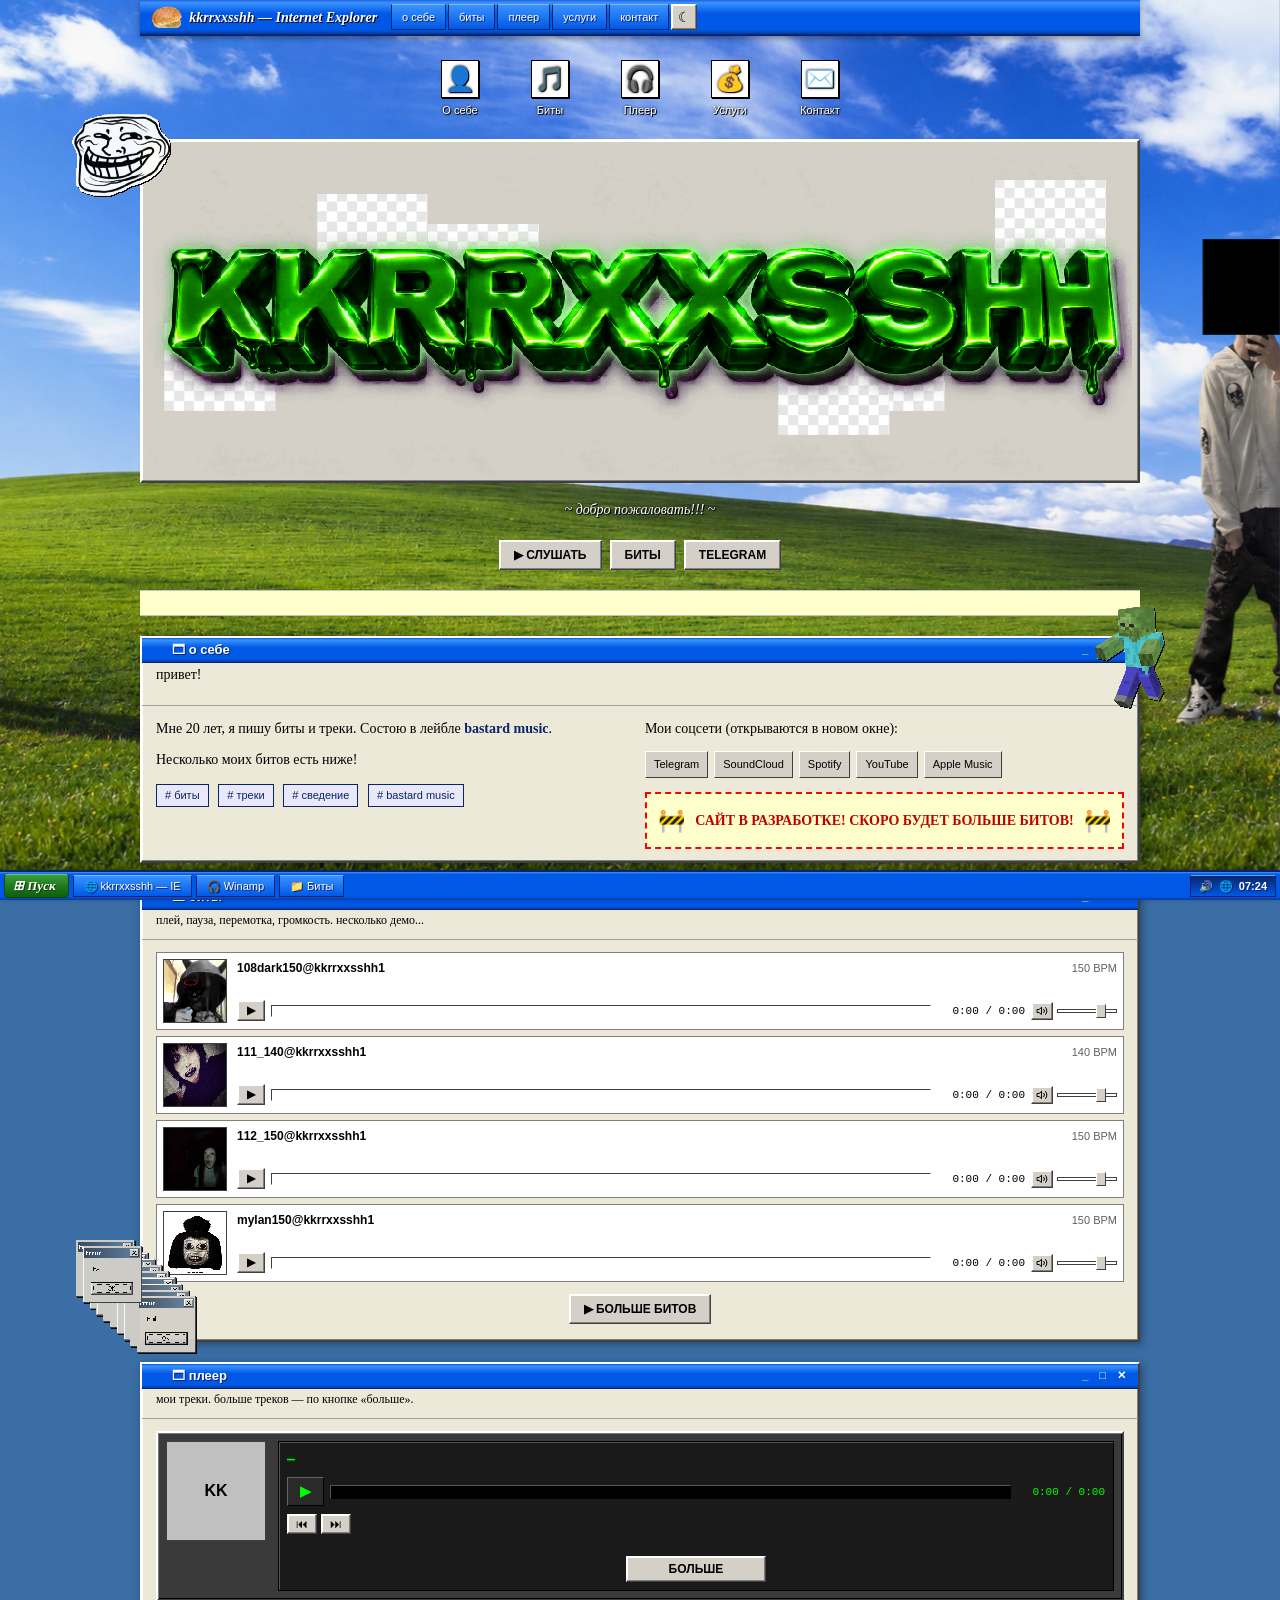
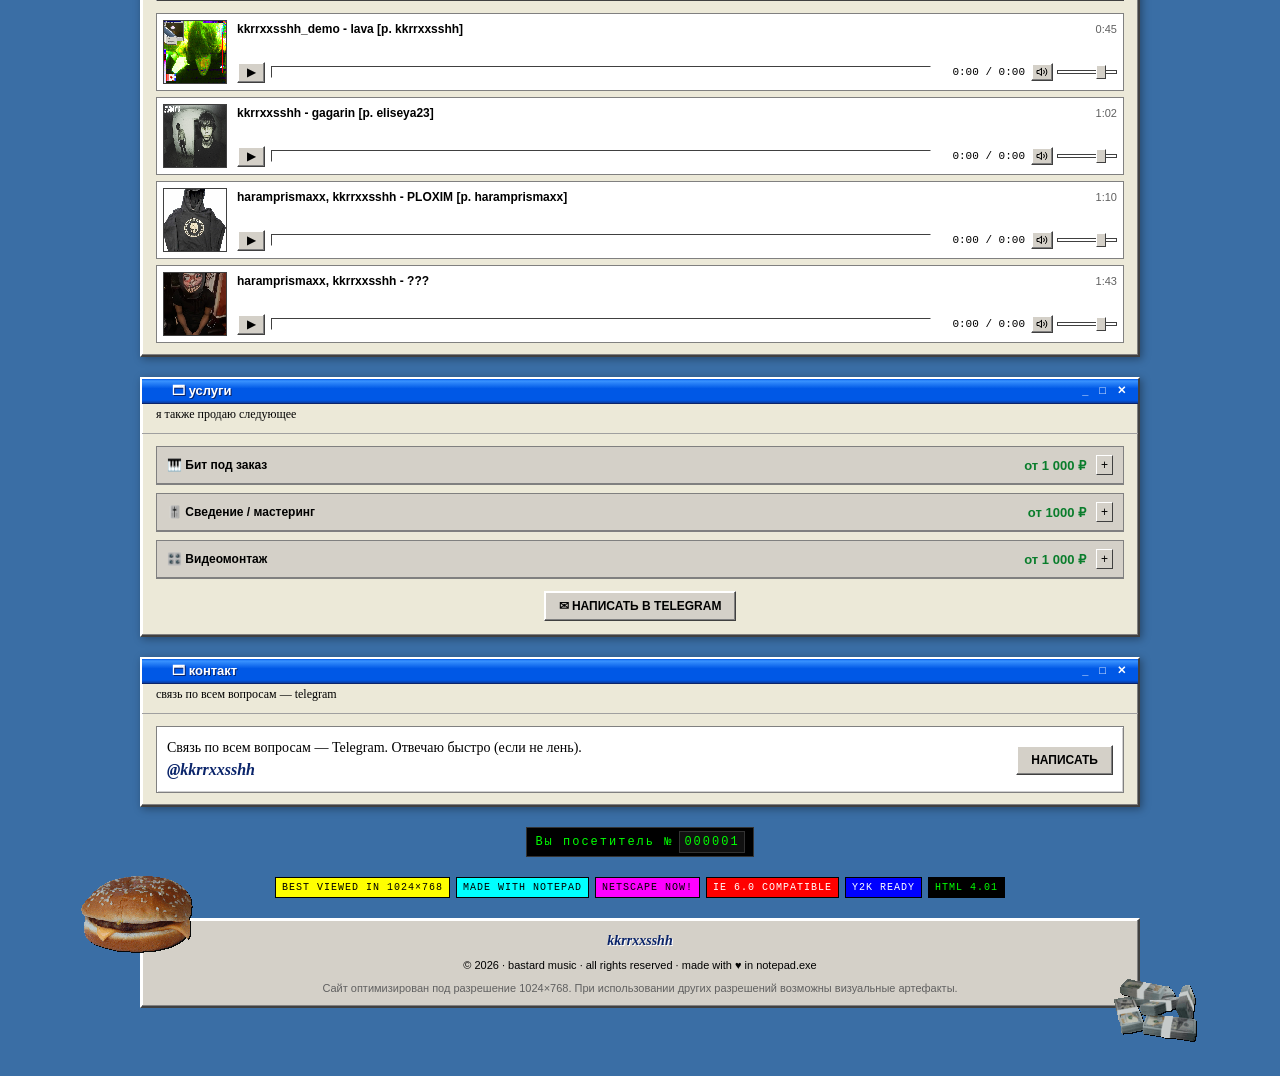
==== index.html @ c4c7824f "Add files via upload" ====
<!DOCTYPE html>
<html lang="ru">
<head>
<meta charset="UTF-8" />
<meta name="viewport" content="width=device-width, initial-scale=1.0" />
<title>★ kkrrxxsshh ★ beats & tracks ★</title>
<meta name="description" content="kkrrxxsshh — музыкальный исполнитель и битмейкер. Биты, треки, услуги. Bastard Music." />
<link rel="stylesheet" href="styles.css">
<link rel="stylesheet" href="dark-theme.css">
</head>
<body>

<!-- ===== ФОН (замените src на свою картинку, без блюра) ===== -->
<img class="site-bg site-bg--light" src="files/bg.jpg" alt="" aria-hidden="true"
     onerror="this.style.display='none'">
<img class="site-bg site-bg--dark" src="files/bg-dark.jpg" alt="" aria-hidden="true"
     onerror="this.style.display='none'">

<!-- ===== ОБЁРТКА: в ней лежат и контент, и гифки ===== -->
<div class="page-wrap">

  <!-- ===== GIF-ДЕКОР (замените src на свои гифки) ===== -->
  <div class="gif-decor gif-1" aria-hidden="true">
  <img class="gif-light" src="files/decor1.gif" alt="" onerror="this.style.display='none'">
  <img class="gif-dark"  src="files/decor1-dark.gif" alt="" onerror="this.style.display='none'">
</div>
<div class="gif-decor gif-2" aria-hidden="true">
  <img class="gif-light" src="files/decor2.gif" alt="" onerror="this.style.display='none'">
  <img class="gif-dark"  src="files/decor2-dark.gif" alt="" onerror="this.style.display='none'">
</div>
<div class="gif-decor gif-3" aria-hidden="true">
  <img class="gif-light" src="files/decor3.gif" alt="" onerror="this.style.display='none'">
  <img class="gif-dark"  src="files/decor3-dark.gif" alt="" onerror="this.style.display='none'">
</div>
<div class="gif-decor gif-4" aria-hidden="true">
  <img class="gif-light" src="files/decor4.gif" alt="" onerror="this.style.display='none'">
  <img class="gif-dark"  src="files/decor4-dark.gif" alt="" onerror="this.style.display='none'">
</div>
<div class="gif-decor gif-5" aria-hidden="true">
  <img class="gif-light" src="files/decor5.gif" alt="" onerror="this.style.display='none'">
  <img class="gif-dark"  src="files/decor5-dark.gif" alt="" onerror="this.style.display='none'">
</div>

  <!-- ===== HEADER ===== -->
  <header>
    <nav class="nav">
      <a href="#top" class="brand">
        <img class="logo-img" src="logo.gif" alt="kkrrxxsshh" onerror="this.style.display='none'">
        <span>kkrrxxsshh — Internet Explorer</span>
      </a>
      <div class="nav-links" id="navLinks">
        <a href="#about">о себе</a>
        <a href="#beats">биты</a>
        <a href="#music">плеер</a>
        <a href="#services">услуги</a>
        <a href="#contact">контакт</a>
        <button class="theme-toggle" id="themeToggle" type="button" aria-label="Сменить тему">☾</button>
<button class="secret-games-btn" id="secretGamesBtn" type="button" hidden
        onclick="location.href='games.html'">⛧ ВОЙТИ ⛧</button>
      </div>
      <button class="burger" id="burger" aria-label="Меню" type="button"><span></span><span></span><span></span></button>
    </nav>
  </header>

  <main id="top">

    <!-- ===== HERO ===== -->
    <div class="hero">
      <div class="desktop-icons">
        <a class="dicon" href="#about"><span class="ico">👤</span><span>О себе</span></a>
        <a class="dicon" href="#beats"><span class="ico">🎵</span><span>Биты</span></a>
        <a class="dicon" href="#music"><span class="ico">🎧</span><span>Плеер</span></a>
        <a class="dicon" href="#services"><span class="ico">💰</span><span>Услуги</span></a>
        <a class="dicon" href="#contact"><span class="ico">✉️</span><span>Контакт</span></a>
      </div>

      <div class="hero-content">
        <div class="hero-logo-glitch" data-logo="main-logo.png">
  <img class="logo-light" src="files/main-logo.png" alt="kkrrxxsshh"
       onerror="this.replaceWith(Object.assign(document.createElement('div'),{style:'padding:40px 10px;font-family:Times New Roman,serif;font-style:italic;font-weight:bold;font-size:36px;color:#0a246a;text-align:center;text-shadow:2px 2px 0 #fff',textContent:'kkrrxxsshh'}))">
  <img class="logo-dark" src="files/main-logo-dark.png" alt="kkrrxxsshh"
       onerror="this.style.display='none'">
</div>

        <p class="sub">~ добро пожаловать!!! ~</p>

        <div class="hero-cta">
          <a href="#music" class="btn">▶ СЛУШАТЬ</a>
          <a href="#beats" class="btn">БИТЫ</a>
          <a href="https://t.me/kkrrxxsshh1" target="_blank" rel="noopener" class="btn">TELEGRAM</a>
        </div>
      </div>
    </div>

    <div class="marquee-wrap"><span>★★★ добро пожаловать на официальный сайт kkrrxxsshh ★★★ не забудь добавить сайт в закладки ★★★ лучший просмотр в 1024×768 ★★★ сайт оптимизирован под Netscape Navigator 4.0 ★★★</span></div>

    <!-- ===== О СЕБЕ ===== -->
    <section id="about" class="about reveal">
      <div class="sec-head">
        <h2>о себе</h2>
        <p>привет!</p>
      </div>
      <div class="grid cols-2">
        <div>
          <p>Мне 20 лет, я пишу биты и треки. Состою в лейбле <strong>bastard music</strong>.</p>
          <p>Несколько моих битов есть ниже!</p>
          <div style="margin-top:14px">
            <span class="tag"># биты</span>
            <span class="tag"># треки</span>
            <span class="tag"># сведение</span>
            <span class="tag"># bastard music</span>
          </div>
        </div>
        <div>
          <p class="small muted">Мои соцсети (открываются в новом окне):</p>
          <div class="socials">
            <a class="soc" href="https://t.me/kkrrxxsshh1" target="_blank" rel="noopener">Telegram</a>
            <a class="soc" href="https://soundcloud.com/trashcontent" target="_blank" rel="noopener">SoundCloud</a>
            <a class="soc" href="https://open.spotify.com/artist/42kkf6qDOunf72bCN9kxUN" target="_blank" rel="noopener">Spotify</a>
            <a class="soc" href="https://www.youtube.com/@kkrrxxsshh" target="_blank" rel="noopener">YouTube</a>
            <a class="soc" href="https://music.apple.com/us/artist/kkrrxxsshh/1723590815?l=ru" target="_blank" rel="noopener">Apple Music</a>
          </div>
          <div class="under-construction" style="margin-top:14px">
            <span class="cone">🚧</span><span>САЙТ В РАЗРАБОТКЕ! СКОРО БУДЕТ БОЛЬШЕ БИТОВ!</span><span class="cone">🚧</span>
          </div>
        </div>
      </div>
    </section>

    <!-- ===== БИТЫ ===== -->
    <section id="beats" class="reveal">
      <div class="sec-head">
        <h2>биты</h2>
        <p>плей, пауза, перемотка, громкость. несколько демо...</p>
      </div>

      <div class="audio-list" id="beatsList">
        <div class="audio-row beat-row" data-src="files/beat1.mp3" data-cover="cover1.jpg" data-title="108dark150@kkrrxxsshh1" data-meta="150 BPM">
          <div class="art">
            <img class="art-img" src="files/cover1.jpg" alt="" onerror="this.replaceWith(Object.assign(document.createElement('div'),{className:'art-ph',textContent:'01'}))">
            <img class="art-ghost" src="files/cover1.jpg" alt="" aria-hidden="true" onerror="this.style.display='none'">
          </div>
          <div class="audio-main">
            <div class="audio-top">
              <span class="audio-title">108dark150@kkrrxxsshh1</span>
              <span class="audio-meta">150 BPM</span>
            </div>
            <div class="audio-controls">
              <button class="ar-play" type="button" aria-label="Плей">▶</button>
              <div class="ar-progress" data-role="progress"><div class="ar-bar"><div class="ar-fill"></div></div></div>
              <span class="ar-time">0:00 / 0:00</span>
              <div class="ar-vol">
                <button class="ar-vol-btn" type="button" aria-label="Громкость">
                  <svg viewBox="0 0 24 24" fill="none" stroke="currentColor" stroke-width="2" stroke-linecap="round" stroke-linejoin="round"><polygon points="11 5 6 9 2 9 2 15 6 15 11 19 11 5"></polygon><path d="M15.54 8.46a5 5 0 0 1 0 7.07"></path><path d="M19.07 4.93a10 10 0 0 1 0 14.14"></path></svg>
                </button>
                <input class="ar-vol-range" type="range" min="0" max="1" step="0.01" value="0.8" aria-label="Громкость">
              </div>
            </div>
          </div>
        </div>

        <div class="audio-row beat-row" data-src="files/beat2.mp3" data-cover="cover2.jpg" data-title="111_140@kkrrxxsshh1" data-meta="140 BPM">
          <div class="art">
            <img class="art-img" src="files/cover2.jpg" alt="" onerror="this.replaceWith(Object.assign(document.createElement('div'),{className:'art-ph',textContent:'02'}))">
            <img class="art-ghost" src="files/cover2.jpg" alt="" aria-hidden="true" onerror="this.style.display='none'">
          </div>
          <div class="audio-main">
            <div class="audio-top">
              <span class="audio-title">111_140@kkrrxxsshh1</span>
              <span class="audio-meta">140 BPM</span>
            </div>
            <div class="audio-controls">
              <button class="ar-play" type="button" aria-label="Плей">▶</button>
              <div class="ar-progress" data-role="progress"><div class="ar-bar"><div class="ar-fill"></div></div></div>
              <span class="ar-time">0:00 / 0:00</span>
              <div class="ar-vol">
                <button class="ar-vol-btn" type="button" aria-label="Громкость">
                  <svg viewBox="0 0 24 24" fill="none" stroke="currentColor" stroke-width="2" stroke-linecap="round" stroke-linejoin="round"><polygon points="11 5 6 9 2 9 2 15 6 15 11 19 11 5"></polygon><path d="M15.54 8.46a5 5 0 0 1 0 7.07"></path><path d="M19.07 4.93a10 10 0 0 1 0 14.14"></path></svg>
                </button>
                <input class="ar-vol-range" type="range" min="0" max="1" step="0.01" value="0.8" aria-label="Громкость">
              </div>
            </div>
          </div>
        </div>

        <div class="audio-row beat-row" data-src="files/beat3.mp3" data-cover="cover3.jpg" data-title="112_150@kkrrxxsshh1" data-meta="150 BPM">
          <div class="art">
            <img class="art-img" src="files/cover3.jpg" alt="" onerror="this.replaceWith(Object.assign(document.createElement('div'),{className:'art-ph',textContent:'03'}))">
            <img class="art-ghost" src="files/cover3.jpg" alt="" aria-hidden="true" onerror="this.style.display='none'">
          </div>
          <div class="audio-main">
            <div class="audio-top">
              <span class="audio-title">112_150@kkrrxxsshh1</span>
              <span class="audio-meta">150 BPM</span>
            </div>
            <div class="audio-controls">
              <button class="ar-play" type="button" aria-label="Плей">▶</button>
              <div class="ar-progress" data-role="progress"><div class="ar-bar"><div class="ar-fill"></div></div></div>
              <span class="ar-time">0:00 / 0:00</span>
              <div class="ar-vol">
                <button class="ar-vol-btn" type="button" aria-label="Громкость">
                  <svg viewBox="0 0 24 24" fill="none" stroke="currentColor" stroke-width="2" stroke-linecap="round" stroke-linejoin="round"><polygon points="11 5 6 9 2 9 2 15 6 15 11 19 11 5"></polygon><path d="M15.54 8.46a5 5 0 0 1 0 7.07"></path><path d="M19.07 4.93a10 10 0 0 1 0 14.14"></path></svg>
                </button>
                <input class="ar-vol-range" type="range" min="0" max="1" step="0.01" value="0.8" aria-label="Громкость">
              </div>
            </div>
          </div>
        </div>

        <div class="audio-row beat-row" data-src="files/beat4.mp3" data-cover="cover4.jpg" data-title="mylan150@kkrrxxsshh1" data-meta="150 BPM">
          <div class="art">
            <img class="art-img" src="files/cover4.jpg" alt="" onerror="this.replaceWith(Object.assign(document.createElement('div'),{className:'art-ph',textContent:'03'}))">
            <img class="art-ghost" src="files/cover4.jpg" alt="" aria-hidden="true" onerror="this.style.display='none'">
          </div>
          <div class="audio-main">
            <div class="audio-top">
              <span class="audio-title">mylan150@kkrrxxsshh1</span>
              <span class="audio-meta">150 BPM</span>
            </div>
            <div class="audio-controls">
              <button class="ar-play" type="button" aria-label="Плей">▶</button>
              <div class="ar-progress" data-role="progress"><div class="ar-bar"><div class="ar-fill"></div></div></div>
              <span class="ar-time">0:00 / 0:00</span>
              <div class="ar-vol">
                <button class="ar-vol-btn" type="button" aria-label="Громкость">
                  <svg viewBox="0 0 24 24" fill="none" stroke="currentColor" stroke-width="2" stroke-linecap="round" stroke-linejoin="round"><polygon points="11 5 6 9 2 9 2 15 6 15 11 19 11 5"></polygon><path d="M15.54 8.46a5 5 0 0 1 0 7.07"></path><path d="M19.07 4.93a10 10 0 0 1 0 14.14"></path></svg>
                </button>
                <input class="ar-vol-range" type="range" min="0" max="1" step="0.01" value="0.8" aria-label="Громкость">
              </div>
            </div>
          </div>
        </div>

      </div>

      <div class="more-wrap">
        <a href="https://t.me/kkrrxxsshh1" target="_blank" rel="noopener" class="btn more-btn">▶ БОЛЬШЕ БИТОВ</a>
      </div>
    </section>

    <!-- ===== ПЛЕЕР ===== -->
    <section id="music" class="reveal">
      <div class="sec-head">
        <h2>плеер</h2>
        <p>мои треки. больше треков — по кнопке «больше».</p>
      </div>

      <div class="player-card">
        <div class="art art-big">
          <img class="art-img" id="plArt" src="cover-main.jpg" alt="" onerror="this.replaceWith(Object.assign(document.createElement('div'),{className:'art-ph',textContent:'KK'}))">
        </div>

        <div class="player-body">
          <div class="audio-top">
            <span class="audio-title" id="plTitle">—</span>
            <span class="audio-meta" id="plMeta"></span>
          </div>

          <div class="audio-controls big">
            <button class="ar-play big-play" id="plPlay" type="button" aria-label="Плей">▶</button>
            <div class="ar-progress" id="plProgress" data-role="progress">
              <div class="ar-bar"><div class="ar-fill"></div></div>
            </div>
            <span class="ar-time" id="plTime">0:00 / 0:00</span>
          </div>

          <div class="player-extra">
            <div class="player-nav">
              <button class="ctrl" id="prevTrack" type="button" aria-label="Назад">⏮</button>
              <button class="ctrl" id="nextTrack" type="button" aria-label="Вперёд">⏭</button>
            </div>
          </div>

          <div class="more-wrap" style="margin-top:14px">
            <button class="btn more-btn" id="openPlatforms" type="button">БОЛЬШЕ</button>
          </div>
        </div>
      </div>

      <div class="audio-list" id="tracksList" style="margin-top:12px">
        <div class="audio-row track-row" data-src="files/song1.mp3" data-cover="song-cover1.jpg" data-title="kkrrxxsshh_demo - lava [p. kkrrxxsshh]" data-meta="$$$">
          <div class="art">
            <img class="art-img" src="files/song-cover1.jpg" alt="" onerror="this.replaceWith(Object.assign(document.createElement('div'),{className:'art-ph',textContent:'T1'}))">
            <img class="art-ghost" src="files/song-cover1.jpg" alt="" aria-hidden="true" onerror="this.style.display='none'">
          </div>
          <div class="audio-main">
            <div class="audio-top">
              <span class="audio-title">kkrrxxsshh_demo - lava [p. kkrrxxsshh]</span>
              <span class="audio-meta">0:45</span>
            </div>
            <div class="audio-controls">
              <button class="ar-play" type="button" aria-label="Плей">▶</button>
              <div class="ar-progress" data-role="progress"><div class="ar-bar"><div class="ar-fill"></div></div></div>
              <span class="ar-time">0:00 / 0:00</span>
              <div class="ar-vol">
                <button class="ar-vol-btn" type="button" aria-label="Громкость">
                  <svg viewBox="0 0 24 24" fill="none" stroke="currentColor" stroke-width="2" stroke-linecap="round" stroke-linejoin="round"><polygon points="11 5 6 9 2 9 2 15 6 15 11 19 11 5"></polygon><path d="M15.54 8.46a5 5 0 0 1 0 7.07"></path><path d="M19.07 4.93a10 10 0 0 1 0 14.14"></path></svg>
                </button>
                <input class="ar-vol-range" type="range" min="0" max="1" step="0.01" value="0.8" aria-label="Громкость">
              </div>
            </div>
          </div>
        </div>

        <div class="audio-row track-row" data-src="files/song2.mp3" data-cover="song-cover2.jpg" data-title="kkrrxxsshh - gagarin [p. eliseya23]" data-meta="$$$">
          <div class="art">
            <img class="art-img" src="files/song-cover2.jpg" alt="" onerror="this.replaceWith(Object.assign(document.createElement('div'),{className:'art-ph',textContent:'T2'}))">
            <img class="art-ghost" src="files/song-cover2.jpg" alt="" aria-hidden="true" onerror="this.style.display='none'">
          </div>
          <div class="audio-main">
            <div class="audio-top">
              <span class="audio-title">kkrrxxsshh - gagarin [p. eliseya23]</span>
              <span class="audio-meta">1:02</span>
            </div>
            <div class="audio-controls">
              <button class="ar-play" type="button" aria-label="Плей">▶</button>
              <div class="ar-progress" data-role="progress"><div class="ar-bar"><div class="ar-fill"></div></div></div>
              <span class="ar-time">0:00 / 0:00</span>
              <div class="ar-vol">
                <button class="ar-vol-btn" type="button" aria-label="Громкость">
                  <svg viewBox="0 0 24 24" fill="none" stroke="currentColor" stroke-width="2" stroke-linecap="round" stroke-linejoin="round"><polygon points="11 5 6 9 2 9 2 15 6 15 11 19 11 5"></polygon><path d="M15.54 8.46a5 5 0 0 1 0 7.07"></path><path d="M19.07 4.93a10 10 0 0 1 0 14.14"></path></svg>
                </button>
                <input class="ar-vol-range" type="range" min="0" max="1" step="0.01" value="0.8" aria-label="Громкость">
              </div>
            </div>
          </div>
        </div>

       <div class="audio-row track-row" data-src="files/song3.mp3" data-cover="song-cover3.jpg" data-title="haramprismaxx, kkrrxxsshh - PLOXIM [p. haramprismaxx]" data-meta="$$$">
          <div class="art">
            <img class="art-img" src="files/song-cover3.jpg" alt="" onerror="this.replaceWith(Object.assign(document.createElement('div'),{className:'art-ph',textContent:'T2'}))">
            <img class="art-ghost" src="files/song-cover3.jpg" alt="" aria-hidden="true" onerror="this.style.display='none'">
          </div>
          <div class="audio-main">
            <div class="audio-top">
              <span class="audio-title">haramprismaxx, kkrrxxsshh - PLOXIM [p. haramprismaxx]</span>
              <span class="audio-meta">1:10</span>
            </div>
            <div class="audio-controls">
              <button class="ar-play" type="button" aria-label="Плей">▶</button>
              <div class="ar-progress" data-role="progress"><div class="ar-bar"><div class="ar-fill"></div></div></div>
              <span class="ar-time">0:00 / 0:00</span>
              <div class="ar-vol">
                <button class="ar-vol-btn" type="button" aria-label="Громкость">
                  <svg viewBox="0 0 24 24" fill="none" stroke="currentColor" stroke-width="2" stroke-linecap="round" stroke-linejoin="round"><polygon points="11 5 6 9 2 9 2 15 6 15 11 19 11 5"></polygon><path d="M15.54 8.46a5 5 0 0 1 0 7.07"></path><path d="M19.07 4.93a10 10 0 0 1 0 14.14"></path></svg>
                </button>
                <input class="ar-vol-range" type="range" min="0" max="1" step="0.01" value="0.8" aria-label="Громкость">
              </div>
            </div>
          </div>
        </div>

        <div class="audio-row track-row" data-src="files/song4.mp3" data-cover="song-cover4.jpg" data-title="haramprismaxx, kkrrxxsshh - ???" data-meta="$$$">
          <div class="art">
            <img class="art-img" src="files/song-cover4.jpg" alt="" onerror="this.replaceWith(Object.assign(document.createElement('div'),{className:'art-ph',textContent:'T2'}))">
            <img class="art-ghost" src="files/song-cover4.jpg" alt="" aria-hidden="true" onerror="this.style.display='none'">
          </div>
          <div class="audio-main">
            <div class="audio-top">
              <span class="audio-title">haramprismaxx, kkrrxxsshh - ???</span>
              <span class="audio-meta">1:43</span>
            </div>
            <div class="audio-controls">
              <button class="ar-play" type="button" aria-label="Плей">▶</button>
              <div class="ar-progress" data-role="progress"><div class="ar-bar"><div class="ar-fill"></div></div></div>
              <span class="ar-time">0:00 / 0:00</span>
              <div class="ar-vol">
                <button class="ar-vol-btn" type="button" aria-label="Громкость">
                  <svg viewBox="0 0 24 24" fill="none" stroke="currentColor" stroke-width="2" stroke-linecap="round" stroke-linejoin="round"><polygon points="11 5 6 9 2 9 2 15 6 15 11 19 11 5"></polygon><path d="M15.54 8.46a5 5 0 0 1 0 7.07"></path><path d="M19.07 4.93a10 10 0 0 1 0 14.14"></path></svg>
                </button>
                <input class="ar-vol-range" type="range" min="0" max="1" step="0.01" value="0.8" aria-label="Громкость">
              </div>
            </div>
          </div>
        </div>

      </div>

      <!-- МОДАЛКА -->
      <div class="modal" id="platformModal" aria-hidden="true">
        <div class="modal-backdrop" data-close></div>
        <div class="modal-panel" role="dialog" aria-modal="true" aria-label="Выбор площадки">
          <div class="modal-titlebar">
            <span class="title-ico">🌐</span>
            <span class="title-text">где слушать — Internet Explorer</span>
            <button class="xp-close" type="button" data-close aria-label="Закрыть">✕</button>
          </div>
          <div class="modal-body">
            <h3>Выбери площадку:</h3>
            <p class="modal-sub">Откроется в новой вкладке браузера.</p>
            <div class="platforms">
              <a class="plat" href="https://t.me/kkrrxxsshh1" target="_blank" rel="noopener"><span class="plat-ico">$</span> Telegram</a>
              <a class="plat" href="https://soundcloud.com/trashcontent" target="_blank" rel="noopener"><span class="plat-ico">$</span> SoundCloud</a>
              <a class="plat" href="https://open.spotify.com/artist/42kkf6qDOunf72bCN9kxUN" target="_blank" rel="noopener"><span class="plat-ico">$</span> Spotify</a>
              <a class="plat" href="https://www.youtube.com/@kkrrxxsshh" target="_blank" rel="noopener"><span class="plat-ico">$</span> YouTube</a>
              <a class="plat" href="https://music.apple.com/us/artist/kkrrxxsshh/1723590815?l=ru" target="_blank" rel="noopener"><span class="plat-ico">$</span> Apple Music</a>
              <a class="plat" href="https://music.yandex.ru/artist/21014206" target="_blank" rel="noopener"><span class="plat-ico">$</span> Yandex Music</a>
              <a class="plat" href="https://vk.ru/artist/kkrrxxsshh" target="_blank" rel="noopener"><span class="plat-ico">$</span> VK Музыка</a>
              <a class="plat" href="https://www.tiktok.com/@kkrrxxsshh" target="_blank" rel="noopener"><span class="plat-ico">$</span> TikTok</a>
            </div>
          </div>
        </div>
      </div>
    </section>

    <!-- ===== УСЛУГИ ===== -->
    <section id="services" class="reveal">
      <div class="sec-head">
        <h2>услуги</h2>
        <p>я также продаю следующее</p>
      </div>

      <div class="grid" style="gap:8px">
        <div class="service">
          <div class="service-head">
            <h4>🎹 Бит под заказ</h4>
            <div class="right"><span class="price">от 1 000 ₽</span><span class="arrow-svc">+</span></div>
          </div>
          <div class="service-body">
            <p>Ну конечно же биты! Это самое главное, ты можешь посмотреть полный каталог битов в моем ТГК:@kkrrxxsshh1 и ознакомиться с ценами по самому ПЕРВОМУ закрепленному сообщеню</p>
          </div>
        </div>

        <div class="service">
          <div class="service-head">
            <h4>🎚️ Сведение / мастеринг</h4>
            <div class="right"><span class="price">от 1000 ₽</span><span class="arrow-svc">+</span></div>
          </div>
          <div class="service-body">
            <p>Грязный и плотный звук, андерграунд. Все обсуждаем в лс в ТГ!</p>
          </div>
        </div>

        <div class="service">
          <div class="service-head">
            <h4>🎛️ Видеомонтаж</h4>
            <div class="right"><span class="price">от 1 000 ₽</span><span class="arrow-svc">+</span></div>
          </div>
          <div class="service-body">
            <p>Сделаю крутой монтаж для клипа//сниппета! Также в ТГ!</p>
          </div>
        </div>
      </div>

      <div class="more-wrap" style="padding:0 14px 14px">
        <a href="https://t.me/kkrrxxsshh" target="_blank" rel="noopener" class="btn">✉ НАПИСАТЬ В TELEGRAM</a>
      </div>
    </section>

    <!-- ===== КОНТАКТ ===== -->
    <section id="contact" class="reveal">
      <div class="sec-head">
        <h2>контакт</h2>
        <p>связь по всем вопросам — telegram</p>
      </div>
      <div class="card" style="display:flex;flex-wrap:wrap;justify-content:space-between;align-items:center;gap:14px">
        <div>
          <p style="font-family:'Times New Roman',serif;font-size:14px;color:#000">Связь по всем вопросам — Telegram. Отвечаю быстро (если не лень).</p>
          <strong style="font-family:'Times New Roman',serif;font-style:italic;color:#0a246a;font-size:16px">@kkrrxxsshh</strong>
        </div>
        <a href="https://t.me/kkrrxxsshh" target="_blank" rel="noopener" class="btn">НАПИСАТЬ</a>
      </div>
    </section>

    <!-- счётчик + best viewed -->
    <div class="center" style="margin:20px 0;padding:0 14px">
      <div class="hit-counter">Вы посетитель № <span class="digits" id="hitCounter">000000</span></div>
    </div>
    <div class="badge-row">
      <span class="badge gold">Best viewed in 1024×768</span>
      <span class="badge cyan">Made with Notepad</span>
      <span class="badge magenta">Netscape NOW!</span>
      <span class="badge red">IE 6.0 Compatible</span>
      <span class="badge blue">Y2K Ready</span>
      <span class="badge">HTML 4.01</span>
    </div>

    <footer>
      <div class="f-logo">kkrrxxsshh</div>
      <div>© 2026 · bastard music · all rights reserved · made with ♥ in notepad.exe</div>
      <div class="small muted" style="margin-top:6px">Сайт оптимизирован под разрешение 1024×768. При использовании других разрешений возможны визуальные артефакты.</div>
    </footer>

  </main>
</div><!-- /.page-wrap -->

<!-- ===== XP TASKBAR ===== -->
<div class="xp-taskbar">
  <div class="xp-start">⊞ Пуск</div>
  <div class="xp-tasks">
    <a class="xp-task" href="#top">🌐 kkrrxxsshh — IE</a>
    <a class="xp-task" href="#music">🎧 Winamp</a>
    <a class="xp-task" href="#beats">📁 Биты</a>
  </div>
  <div class="xp-tray">
    <span>🔊</span>
    <span>🌐</span>
    <span class="clock" id="xpClock">00:00</span>
  </div>
</div>

<audio id="globalAudio" preload="metadata"></audio>

<script src="theme.js"></script>
<script src="script.js"></script>
</body>
</html>
---- styles.css ----
/* =========================================================
   Y2K / WINDOWS XP / WEB 1.0 THEME  (фон-картинка + GIF у блоков)
   ========================================================= */
:root{
  --xp-face:#d4d0c8;
  --xp-face-2:#ece9d8;
  --xp-shadow:#808080;
  --xp-dark:#404040;
  --xp-light:#ffffff;
  --xp-blue-1:#0058e6;
  --xp-blue-2:#3a93ff;
  --xp-blue-3:#0a246a;
  --xp-title-active:linear-gradient(180deg,#0058e6 0%,#3a93ff 8%,#0058e6 40%,#0058e6 88%,#0a3a9e 100%);
  --xp-green:#0a7d2c;
  --xp-red:#c00000;
  --link:#0000ee;
  --visited:#551a8b;
  --font-ui:"Tahoma","MS Sans Serif",Verdana,sans-serif;
  --font-serif:"Times New Roman",Times,serif;
  --font-comic:"Comic Sans MS","Comic Sans",cursive;
  --font-mono:"Courier New",Courier,monospace;
  --max:1000px;
  --side:22px;      /* запас сбоку от контейнера, где живут гифки */
  --radius:0px;
}
*{box-sizing:border-box;margin:0;padding:0}
html{scroll-behavior:smooth}
body{
  color:#000;
  font-family:var(--font-ui);
  font-size:13px;
  line-height:1.5;
  min-height:100vh;
  overflow-x:hidden;
  padding-bottom:38px; /* место под XP-таскбар */
  background:#3a6ea5;  /* запасной цвет, если картинка не загрузится */
}

/* ===== ФОН-КАРТИНКА (без блюра) ===== */
.site-bg{
  position:fixed;
  inset:0;
  width:100%;
  height:100%;
  object-fit:cover;
  object-position:center;
  z-index:-1;
  pointer-events:none;
  user-select:none;
  /* никакого blur/filter */
}

a{color:var(--link);text-decoration:underline;cursor:pointer}
a:visited{color:var(--visited)}
a:hover{color:#ff0000}
img{max-width:100%;display:block}
::selection{background:#0a246a;color:#fff}

/* ===== Общие XP-кнопки ===== */
button,.btn{
  font-family:var(--font-ui);
  font-size:12px;
  color:#000;
  background:var(--xp-face);
  border:1px solid;
  border-color:var(--xp-light) var(--xp-dark) var(--xp-dark) var(--xp-light);
  box-shadow:inset -1px -1px 0 var(--xp-shadow), inset 1px 1px 0 var(--xp-light);
  padding:4px 12px;
  cursor:pointer;
  border-radius:0;
  text-decoration:none;
  display:inline-block;
  text-align:center;
  user-select:none;
  position:relative;
  z-index:0;
}
button:hover,.btn:hover{background:#e8e5dc}
button:active,.btn:active{
  border-color:var(--xp-dark) var(--xp-light) var(--xp-light) var(--xp-dark);
  box-shadow:inset 1px 1px 0 var(--xp-shadow);
  padding:5px 11px 3px 13px;
}
.btn{padding:5px 14px;font-weight:bold}

/* ===== HEADER ===== */
header{
  position:sticky;
  top:0;
  z-index:100;
  background:linear-gradient(180deg,#245edb 0%,#3a93ff 8%,#0058e6 40%,#0058e6 88%,#0a3a9e 100%);
  border-bottom:2px solid #0a246a;
  box-shadow:0 2px 6px rgba(0,0,0,.4);
  height:36px;
  display:flex;
  align-items:center;
  padding:0 6px;
}
.nav{
  width:100%;
  display:flex;
  align-items:center;
  gap:6px;
}
.brand{
  display:flex;
  align-items:center;
  gap:6px;
  font-family:var(--font-serif);
  font-weight:bold;
  font-style:italic;
  color:#fff;
  text-shadow:1px 1px 0 #000;
  text-decoration:none;
  padding:0 8px 0 4px;
  font-size:14px;
  white-space:nowrap;
}
.brand:visited{color:#fff}
.brand .logo-img{height:22px;width:auto}
.nav-links{
  display:flex;
  gap:0;
  flex:1;
  overflow-x:auto;
  overflow-y:hidden;
  scrollbar-width:none;
}
.nav-links::-webkit-scrollbar{display:none}
.nav-links a{
  color:#fff;
  font-size:11px;
  text-decoration:none;
  padding:4px 10px;
  background:linear-gradient(180deg,#3a93ff,#0058e6);
  border:1px solid #0a246a;
  border-top-color:#7fb6ff;
  margin-right:2px;
  white-space:nowrap;
  text-shadow:1px 1px 0 #0a246a;
}
.nav-links a:visited{color:#fff}
.nav-links a:hover{background:linear-gradient(180deg,#5ba8ff,#1a6ad6);color:#fff}
/* ===== БУРГЕР ===== */
.burger{
  display:none;
  width:32px;
  height:28px;
  padding:0;
  background:transparent;
  border:1px solid #0a246a;
  border-top-color:#7fb6ff;
  cursor:pointer;
  flex:0 0 auto;
  flex-direction:column;
  align-items:center;
  justify-content:center;
  gap:4px;
  border-radius:2px;
}
.burger span{
  display:block;
  width:18px;
  height:2px;
  background:#fff;
  border-radius:1px;
  transition:transform .2s, opacity .2s;
}
.burger.open span:nth-child(1){transform:translateY(6px) rotate(45deg)}
.burger.open span:nth-child(2){opacity:0}
.burger.open span:nth-child(3){transform:translateY(-6px) rotate(-45deg)}

/* ===== МОБИЛЬНОЕ МЕНЮ ===== */
@media(max-width:820px){
  .burger{display:inline-flex}

  .nav-links{
    position:absolute;
    top:36px;               /* высота header */
    left:0;
    right:0;
    flex-direction:column;
    background:linear-gradient(180deg,#245edb 0%,#0058e6 40%,#0a3a9e 100%);
    border-bottom:2px solid #0a246a;
    box-shadow:0 4px 10px rgba(0,0,0,.5);
    padding:6px;
    gap:4px;
    max-height:0;
    overflow:hidden;
    transition:max-height .3s ease;
    overflow-x:visible;
    z-index:99;
  }
  .nav-links.open{max-height:320px}

  .nav-links a{
    width:100%;
    margin:0;
    padding:10px 14px;
    font-size:13px;
    text-align:left;
    border-radius:2px;
  }

  /* Тёмная тема — переопределение цвета выпадашки */
  html[data-theme="dark"] .nav-links{
    background:linear-gradient(180deg,#3a0000 0%,#5a0000 40%,#1a0000 100%);
    border-bottom-color:#c00000;
    box-shadow:0 4px 10px rgba(180,0,0,.5);
  }

  /* Кнопка темы рядом с бургером, всегда видна */
  .theme-toggle{order:2}
  .burger{order:3;margin-left:6px}
}

/* На десктопе бургер и выпадашка не нужны */
@media(min-width:821px){
  .nav-links{
    max-height:none !important;
    overflow:visible;
    flex-direction:row;
    position:static;
    background:none;
    border:0;
    box-shadow:none;
    padding:0;
  }
}

/* =========================================================
   ОБЁРТКА СТРАНИЦЫ — «сцена» для GIF у краёв контейнера
   ========================================================= */
.page-wrap{
  position:relative;
  max-width:calc(var(--max) + var(--side) * 2);
  margin:0 auto;
  padding:0 var(--side);
  z-index:1;
}

/* ===== HERO / РАБОЧИЙ СТОЛ ===== */
.hero{
  position:relative;
  margin:20px 0 0;
  padding:0;
}
.hero-bg,.hero-track,.hero-dots{display:none !important}

.hero-content{
  display:flex;
  flex-direction:column;
  gap:10px;
}

/* Рабочий стол */
.desktop-icons{
  display:flex;
  gap:14px;
  justify-content:center;
  flex-wrap:wrap;
  margin:0 auto 16px;
  padding:0 10px;
}
.dicon{
  display:flex;
  flex-direction:column;
  align-items:center;
  gap:4px;
  width:76px;
  color:#fff;
  font-size:11px;
  text-align:center;
  text-decoration:none;
  font-family:var(--font-ui);
  text-shadow:1px 1px 0 #000, 0 0 3px #000;
  padding:4px;
}
.dicon:visited{color:#fff}
.dicon:hover{color:#ffff00}
.dicon .ico{
  width:38px;
  height:38px;
  display:grid;
  place-items:center;
  font-size:24px;
  background:#fff;
  border:1px solid #000;
  box-shadow:1px 1px 0 #000;
}
.dicon:hover .ico{background:#ffffcc}

/* Логотип-окно */
.hero-logo-glitch{
  background:var(--xp-face);
  border:2px solid;
  border-color:var(--xp-light) var(--xp-dark) var(--xp-dark) var(--xp-light);
  box-shadow:inset -1px -1px 0 var(--xp-shadow), inset 1px 1px 0 var(--xp-light);
  padding:6px;
  max-width:100%;
  text-align:center;
  overflow:hidden;
  position: relative;
}
.hero-logo-glitch::before,
.hero-logo-glitch::after{display:none}
.hero-logo-glitch img{
  max-width:100%;
  margin:0 auto;
  image-rendering:pixelated;
  display:block;
  animation:logoLag 10s infinite steps(1);
  will-change:transform;
}
@keyframes logoLag{
  0%,  20%, 100%{transform:translate(1px,0)}
  21%{transform:translate(-3px,1px)}
  22%{transform:translate(2px,-1px)}
  23%{transform:translate(3px,0)}
  55%{transform:translate(0,-2px)}
  56%{transform:translate(4px,0)}
  57%{transform:translate(-2px,1px)}
  58%{transform:translate(4px,-2px)}
  82%{transform:translate(0,1px)}
  83%{transform:translate(-5px,-1px)}
  84%{transform:translate(3px,1px)}
  85%{transform:translate(10px,0)}
}
.hero .sub{
  text-align:center;
  color:#fff;
  font-family:var(--font-serif);
  font-style:italic;
  font-size:14px;
  text-shadow:1px 1px 0 #000, 0 0 3px #000;
  max-width:560px;
  margin:6px auto 0;
  padding:0 12px;
}
.hero-cta{
  display:flex;
  flex-wrap:wrap;
  gap:8px;
  justify-content:center;
  margin:10px 0 0;
}
.hero-cta .btn{font-size:12px}

/* ===== СЕКЦИИ → ОКНА XP ===== */
section{
  margin:20px 0;
  padding:0;
  position:relative;
  background:var(--xp-face-2);
  border:2px solid;
  border-color:#fff #404040 #404040 #fff;
  box-shadow:inset -1px -1px 0 #808080, inset 1px 1px 0 #fff, 2px 2px 8px rgba(0,0,0,.35);
  border-radius:0;
}
section::before{
  content:"";
  position:absolute;
  top:0;left:0;right:0;height:24px;
  background:var(--xp-title-active);
  border-bottom:1px solid #0a246a;
  pointer-events:none;
}
.sec-head{
  margin:0;
  padding:26px 34px 10px 14px;
  position:relative;
  border-bottom:1px solid #a0a0a0;
  display:flex;
  flex-wrap:wrap;
  gap:8px;
  align-items:center;
}
.sec-head .kicker{display:none}
.sec-head h2{
  font-size:13px;
  font-weight:bold;
  color:#fff;
  position:absolute;
  top:4px;
  left:30px;
  text-shadow:1px 1px 0 #0a246a;
  line-height:16px;
  margin:0;
}
.sec-head h2::before{content:"🗔 "}
.sec-head::after{
  content:"_   □   ✕";
  position:absolute;
  top:3px;
  right:8px;
  color:#fff;
  font-size:11px;
  font-weight:bold;
  letter-spacing:4px;
  pointer-events:none;
}
.sec-head p{
  color:#000;
  margin:0;
  font-size:12px;
  width:100%;
  font-family:var(--font-serif);
}
section > .grid,
section > .audio-list,
section > .card,
section > .player-card{margin:12px 14px}
section > .more-wrap{padding:0 14px 16px}

/* ===== GRID ===== */
.grid{display:grid;gap:10px;margin:12px 14px}
.cols-2{grid-template-columns:repeat(2,1fr)}
.cols-3{grid-template-columns:repeat(3,1fr)}
@media(max-width:820px){.cols-2,.cols-3{grid-template-columns:1fr}}

.card{
  background:#fff;
  border:1px solid #808080;
  padding:10px;
  box-shadow:inset 1px 1px 0 #fff, inset -1px -1px 0 #d0d0d0;
}
.about p{
  color:#000;
  font-family:var(--font-serif);
  font-size:14px;
  margin-bottom:10px;
}
.about strong{color:#0a246a}
.about .tag{
  display:inline-block;
  padding:2px 8px;
  border:1px solid #0a246a;
  background:#e8e8f8;
  color:#0a246a;
  font-size:11px;
  margin:0 6px 6px 0;
}
.socials{display:flex;flex-wrap:wrap;gap:6px;margin-top:12px}
.soc{
  padding:4px 8px;
  border:1px solid;
  border-color:#fff #404040 #404040 #fff;
  background:var(--xp-face);
  color:#000;
  font-size:11px;
  text-decoration:none;
}
.soc:visited{color:#000}
.soc:hover{background:#e8e5dc;color:#000}

/* ===== АУДИО-СТРОКИ ===== */
.audio-list{display:flex;flex-direction:column;gap:6px;margin:12px 14px}
.audio-row{
  display:flex;
  gap:10px;
  align-items:stretch;
  padding:6px;
  background:#fff;
  border:1px solid #808080;
}
.audio-row.active{background:#ffffcc}

.art{position:relative;width:64px;height:64px;flex:0 0 auto}
.art .art-img{
  width:100%;height:100%;
  object-fit:cover;
  border:1px solid #404040;
  image-rendering:pixelated;
}
.art .art-ghost{display:none}
.art-ph{
  width:100%;height:100%;
  display:grid;place-items:center;
  background:#c0c0c0;
  color:#000;
  font-size:16px;
  font-weight:bold;
  border:1px solid #404040;
}
.audio-main{
  flex:1;min-width:0;
  display:flex;
  flex-direction:column;
  justify-content:space-between;
  gap:4px;
}
.audio-top{
  display:flex;
  justify-content:space-between;
  align-items:baseline;
  gap:8px;
  flex-wrap:wrap;
}
.audio-title{
  font-size:12px;
  font-weight:bold;
  color:#000;
  white-space:nowrap;
  overflow:hidden;
  text-overflow:ellipsis;
  max-width:100%;
  min-width:0;
  flex:1 1 120px;
}
.audio-meta{color:#606060;font-size:11px;white-space:nowrap}
.audio-controls{display:flex;align-items:center;gap:6px;flex-wrap:nowrap}

.ar-play{
  min-width:28px;
  padding:3px 8px;
  border:1px solid;
  border-color:#fff #404040 #404040 #fff;
  background:var(--xp-face);
  color:#000;
  cursor:pointer;
  font-size:11px;
  font-weight:bold;
  display:inline-flex;
  align-items:center;
  justify-content:center;
  position:relative;
  z-index:2;
  box-shadow:inset -1px -1px 0 #808080, inset 1px 1px 0 #fff;
  flex:0 0 auto;
  pointer-events:auto;
}
.ar-play:hover{background:#e8e5dc}
.ar-play.playing{background:#ffff99}
.big-play{font-size:14px;min-width:36px;padding:5px 12px}

.ar-progress{flex:1;min-width:60px;cursor:pointer;padding:6px 0}
.ar-bar{
  height:12px;
  background:#fff;
  border:1px solid;
  border-color:#404040 #fff #fff #404040;
  overflow:hidden;
  position:relative;
}
.ar-fill{height:100%;width:0%;background:#0a246a;transition:width .08s linear}
.ar-time{
  font-size:11px;
  color:#000;
  font-family:var(--font-mono);
  white-space:nowrap;
  min-width:88px;
  text-align:right;
}
.ar-vol{display:flex;align-items:center;gap:4px;flex:0 0 auto}
.ar-vol-btn{
  padding:2px 4px;
  border:1px solid;
  border-color:#fff #404040 #404040 #fff;
  background:var(--xp-face);
  color:#000;
  cursor:pointer;
  display:inline-flex;
  align-items:center;
  justify-content:center;
  position:relative;
  z-index:2;
  pointer-events:auto;
}
.ar-vol-btn svg{width:12px;height:12px;stroke:#000}
.ar-vol-range{
  -webkit-appearance:none;appearance:none;
  width:60px;height:14px;
  background:transparent;
  outline:none;
  cursor:pointer;
}
.ar-vol-range::-webkit-slider-runnable-track{height:4px;background:#fff;border:1px solid #404040}
.ar-vol-range::-moz-range-track{height:4px;background:#fff;border:1px solid #404040}
.ar-vol-range::-webkit-slider-thumb{
  -webkit-appearance:none;appearance:none;
  width:10px;height:14px;
  background:var(--xp-face);
  border:1px solid;
  border-color:#fff #404040 #404040 #fff;
  margin-top:-6px;
  cursor:pointer;
}
.ar-vol-range::-moz-range-thumb{
  width:10px;height:14px;background:var(--xp-face);
  border:1px solid;
  border-color:#fff #404040 #404040 #fff;
  cursor:pointer;
}
.more-wrap{display:flex;justify-content:center;margin-top:10px}
.more-btn{min-width:140px;font-size:12px}

/* ===== Winamp-плеер ===== */
.player-card{
  display:flex;
  gap:12px;
  align-items:flex-start;
  padding:8px;
  border:2px solid;
  border-color:#fff #404040 #404040 #fff;
  background:#3a3a3a;
  box-shadow:inset 1px 1px 0 #7a7a7a, inset -1px -1px 0 #000;
}
.player-card .art-big{width:100px;height:100px}
.player-body{
  flex:1;min-width:0;
  display:flex;
  flex-direction:column;
  gap:8px;
  background:#1a1a1a;
  padding:8px;
  border:1px solid #000;
  box-shadow:inset 1px 1px 0 #555;
}
.player-body .audio-title{
  color:#00ff00;
  font-family:var(--font-mono);
  font-size:13px;
  font-weight:bold;
  text-shadow:0 0 3px #00aa00;
  white-space:normal;
  word-break:break-word;
}
.player-body .audio-meta{color:#00aa00;font-family:var(--font-mono)}
.player-body .ar-progress .ar-bar{
  background:#000;
  border-color:#555 #000 #000 #555;
  height:14px;
}
.player-body .ar-progress .ar-fill{
  background:repeating-linear-gradient(90deg,#00ff00 0 4px,#00aa00 4px 8px);
}
.player-body .ar-time{color:#00ff00;font-family:var(--font-mono)}
.player-body .ar-play{
  background:#2a2a2a;
  color:#00ff00;
  border-color:#666 #000 #000 #666;
  font-family:var(--font-mono);
  box-shadow:none;
}
.player-body .ar-vol-btn{
  background:#2a2a2a;
  color:#00ff00;
  border-color:#666 #000 #000 #666;
  box-shadow:none;
}
.player-body .ar-vol-btn svg{stroke:#00ff00}
.player-body .ar-vol-range::-webkit-slider-runnable-track{background:#000;border-color:#555}
.player-body .ar-vol-range::-webkit-slider-thumb{background:#2a2a2a;border-color:#666 #000 #000 #666}

.player-extra{
  display:flex;
  justify-content:space-between;
  align-items:center;
  gap:10px;
  flex-wrap:wrap;
}
.player-nav{display:flex;gap:4px}
.ctrl{
  padding:2px 8px;
  border:1px solid;
  border-color:#fff #404040 #404040 #fff;
  background:var(--xp-face);
  color:#000;
  cursor:pointer;
  display:inline-flex;
  align-items:center;
  justify-content:center;
  position:relative;
  z-index:2;
  pointer-events:auto;
}

/* ===== МОДАЛКА ===== */
.modal{position:fixed;inset:0;z-index:1000;display:none;align-items:center;justify-content:center;padding:16px}
.modal.open{display:flex}
.modal-backdrop{position:absolute;inset:0;background:rgba(0,0,0,.35)}
.modal-panel{
  position:relative;
  z-index:2;
  width:100%;
  max-width:440px;
  background:var(--xp-face-2);
  border:2px solid;
  border-color:#fff #404040 #404040 #fff;
  box-shadow:inset -1px -1px 0 #808080, inset 1px 1px 0 #fff, 3px 3px 10px rgba(0,0,0,.5);
  padding:0;
  overflow:hidden;
}
.modal-titlebar{
  display:flex;
  align-items:center;
  height:24px;
  background:var(--xp-title-active);
  color:#fff;
  font-size:12px;
  font-weight:bold;
  padding:0 4px 0 8px;
  text-shadow:1px 1px 0 #0a246a;
  gap:6px;
}
.modal-titlebar .title-text{flex:1;overflow:hidden;text-overflow:ellipsis;white-space:nowrap}
.xp-close{
  width:20px;height:18px;padding:0;
  border:1px solid;
  border-color:#fff #404040 #404040 #fff;
  background:var(--xp-face);
  color:#000;
  font-weight:bold;
  font-size:11px;
  line-height:1;
  display:inline-flex;
  align-items:center;
  justify-content:center;
  cursor:pointer;
  position:relative;
  z-index:3;
  box-shadow:inset -1px -1px 0 #808080, inset 1px 1px 0 #fff;
  border-radius:2px;
}
.xp-close:hover{background:#e8e5dc}
.xp-close:active{border-color:#404040 #fff #fff #404040;box-shadow:inset 1px 1px 0 #808080}
.modal-body{padding:12px 14px}
.modal-body h3{font-size:12px;font-weight:bold;color:#000;margin-bottom:6px}
.modal-sub{color:#000;font-size:12px;font-family:var(--font-serif);margin-bottom:10px}
.platforms{display:grid;grid-template-columns:1fr 1fr;gap:6px}
.plat{
  display:flex;align-items:center;gap:6px;
  padding:4px 8px;
  border:1px solid;
  border-color:#fff #404040 #404040 #fff;
  background:var(--xp-face);
  color:#000;
  font-size:12px;
  text-decoration:none;
}
.plat:visited{color:#000}
.plat:hover{background:#e8e5dc;color:#000}
.plat-ico{color:#0a246a;font-weight:bold}
@media(max-width:420px){.platforms{grid-template-columns:1fr}}

/* ===== УСЛУГИ ===== */
#services{background:var(--xp-face-2)}
#services .bg-video,#services .bg-tint,#services .bg-fallback{display:none}
#services .container{padding:0}
#services .sec-head{margin:0}
.service{border:1px solid #808080;background:#fff;overflow:hidden}
.service-head{
  display:flex;
  justify-content:space-between;
  align-items:center;
  gap:10px;
  padding:8px 10px;
  cursor:pointer;
  background:var(--xp-face);
  border-bottom:1px solid #808080;
  user-select:none;
  position:relative;
  z-index:2;
}
.service-head:hover{background:#e8e5dc}
.service-head h4{font-size:12px;font-weight:bold;margin:0;color:#000}
.service-head .right{display:flex;align-items:center;gap:10px;flex:0 0 auto}
.price{font-weight:bold;color:#0a7d2c;font-size:13px;white-space:nowrap}
.arrow-svc{
  padding:0 4px;
  color:#000;
  font-size:12px;
  border:1px solid;
  border-color:#fff #404040 #404040 #fff;
  background:var(--xp-face);
  display:inline-flex;
  align-items:center;
  justify-content:center;
}
.service-body{max-height:0;overflow:hidden;transition:max-height .25s;padding:0 10px;background:#fff}
.service.open .service-body{max-height:320px;padding:8px 10px 12px}
.service-body p{color:#000;font-size:12px;font-family:var(--font-serif)}

/* ===== FOOTER ===== */
footer{
  margin:20px 0 30px;
  padding:10px 14px;
  text-align:center;
  color:#000;
  font-size:11px;
  background:var(--xp-face);
  border:2px solid;
  border-color:#fff #404040 #404040 #fff;
  box-shadow:inset -1px -1px 0 #808080, inset 1px 1px 0 #fff;
  position:relative;
}
footer .f-logo{
  font-family:var(--font-serif);
  font-style:italic;
  font-weight:bold;
  color:#0a246a;
  font-size:14px;
  margin-bottom:6px;
  text-shadow:1px 1px 0 #fff;
}

/* ===== REVEAL ===== */
.reveal{opacity:0;transition:opacity .3s}
.reveal.in{opacity:1}

/* ===== ДЕКОР ===== */
.marquee-wrap{
  overflow:hidden;
  white-space:nowrap;
  background:#ffffcc;
  border-top:1px solid #c0c0c0;
  border-bottom:1px solid #c0c0c0;
  padding:3px 0;
  margin:20px 0;
  font-size:12px;
  color:#000;
  position:relative;
  z-index:1;
}
.marquee-wrap > span{
  display:inline-block;
  padding-left:100%;
  animation:marquee 22s linear infinite;
  font-weight:bold;
}
@keyframes marquee{to{transform:translateX(-100%)}}

.badge-row{
  display:flex;
  gap:6px;
  justify-content:center;
  flex-wrap:wrap;
  margin:12px 0;
  padding:0 12px;
}
.badge{
  border:1px solid #000;
  background:#000;
  color:#00ff00;
  padding:2px 6px;
  font-size:10px;
  font-family:var(--font-mono);
  text-transform:uppercase;
  letter-spacing:1px;
}
.badge.gold{background:#ffff00;color:#000}
.badge.cyan{background:#00ffff;color:#000}
.badge.magenta{background:#ff00ff;color:#000}
.badge.red{background:#ff0000;color:#fff}
.badge.blue{background:#0000ff;color:#fff}

.under-construction{
  display:flex;
  align-items:center;
  justify-content:center;
  gap:10px;
  padding:10px;
  margin:12px 0 0;
  background:#ffffcc;
  border:2px dashed #ff0000;
  font-family:var(--font-comic);
  color:#c00000;
  font-size:14px;
  font-weight:bold;
  text-align:center;
}
.under-construction .cone{font-size:22px}

.hit-counter{
  display:inline-flex;
  align-items:center;
  gap:6px;
  background:#000;
  color:#00ff00;
  padding:3px 8px;
  font-family:var(--font-mono);
  font-size:12px;
  border:1px solid #333;
  letter-spacing:2px;
}
.hit-counter .digits{
  background:#111;
  color:#00ff00;
  padding:1px 4px;
  border:1px solid #333;
  font-family:var(--font-mono);
}

.center{text-align:center}
.small{font-size:11px}
.muted{color:#606060}

/* ===== XP TASKBAR ===== */
.xp-taskbar{
  position:fixed;
  bottom:0;left:0;right:0;
  height:30px;
  background:linear-gradient(180deg,#3a93ff 0%,#0058e6 8%,#0058e6 40%,#0058e6 88%,#0a3a9e 100%);
  border-top:2px solid #0a246a;
  display:flex;
  align-items:center;
  gap:4px;
  padding:0 4px;
  z-index:999;
  font-size:11px;
  color:#fff;
  box-shadow:0 -2px 6px rgba(0,0,0,.35);
}
.xp-start{
  background:linear-gradient(180deg,#3c9c3c 0%,#1e7a1e 50%,#0e5e0e 100%);
  border:1px solid #0a4a0a;
  border-top-color:#6ac96a;
  color:#fff;
  font-family:var(--font-serif);
  font-style:italic;
  font-weight:bold;
  font-size:13px;
  padding:3px 12px 3px 8px;
  border-radius:4px;
  cursor:pointer;
  text-shadow:1px 1px 0 #0a3a0a;
  display:flex;
  align-items:center;
  gap:4px;
  height:24px;
  flex:0 0 auto;
}
.xp-start:hover{filter:brightness(1.1)}
.xp-tasks{display:flex;gap:4px;flex:1;overflow:hidden}
.xp-task{
  height:22px;
  padding:0 10px;
  background:linear-gradient(180deg,#3a93ff,#0058e6);
  border:1px solid #0a246a;
  border-top-color:#7fb6ff;
  color:#fff;
  display:flex;
  align-items:center;
  font-size:11px;
  text-shadow:1px 1px 0 #0a246a;
  max-width:180px;
  overflow:hidden;
  white-space:nowrap;
  text-overflow:ellipsis;
  cursor:pointer;
  text-decoration:none;
}
.xp-task:visited{color:#fff}
.xp-task:hover{filter:brightness(1.15)}
.xp-tray{
  background:linear-gradient(180deg,#0a246a,#0058e6);
  border:1px solid #0a246a;
  border-top-color:#5ba8ff;
  height:22px;
  padding:0 8px;
  display:flex;
  align-items:center;
  gap:6px;
  color:#fff;
  font-size:11px;
  text-shadow:1px 1px 0 #0a246a;
  flex:0 0 auto;
}
.xp-tray .clock{font-weight:bold}

/* =========================================================
   GIF-ДЕКОР У КРАЁВ КОНТЕЙНЕРА
   - position:absolute внутри .page-wrap → скроллится со страницей
   - живет в «полях» слева/справа от контейнера
   - никогда не задевает текст (сдвинуты за границу секций)
   - 3 из 5 перекрывают блок (z-index:6), 2 — за блоком (z-index:0)
   ========================================================= */
.gif-decor{
  position:absolute;
  pointer-events:none;
  user-select:none;
  image-rendering:pixelated;
  opacity:.95;
  animation:gifBob 5s ease-in-out infinite;
}
.gif-decor img{
  display:block;
  width:100%;
  height:auto;
  image-rendering:pixelated;
  filter:drop-shadow(1px 1px 0 #000);
}
@keyframes gifBob{
  0%,100%{transform:translateY(0)}
  50%{transform:translateY(-6px)}
}

/*
  gif-1: слева сверху, у секции "о себе".
  Перекрывает блок (торчит вправо за край контейнера).
*/
.gif-1{
  top:100px;
  left:calc(-1 * var(--side) - 30px);
  width:110px;
  z-index:6;
}

/*
  gif-2: справа по центру (у секции "плеер").
  Спрятана за блок (уходит влево под секцию).
*/
.gif-2{
  top:1240px;
  left:calc(-1 * var(--side) - 20px);
  width:120px;
  z-index:6;
  animation-delay:-1.4s;
}

/*
  gif-3: слева ниже середины (у "услуг").
  Спрятана за блок.
*/
.gif-3{
  top:2550px;
  right:calc(-1 * var(--side) - 30px);
  width:110px;
  z-index:6;
}

/*
  gif-4: справа сверху (у "битов").
  Перекрывает блок.
*/
.gif-4{
  top:600px;
  right:calc(-1 * var(--side) - 10px);
  width:115px;
  z-index:6;
  animation-delay:-0.8s;
}

/*
  gif-5: слева у "контакта".
  Перекрывает блок.
*/
.gif-5{
  top:2450px;
  left:calc(-1 * var(--side) - 20px);
  width:125px;
  z-index:6;
  animation-delay:-3.4s;
}

/* Отключение анимации для чувствительных */
@media (prefers-reduced-motion: reduce){
  .gif-decor{animation:none}
}

/* На мобилке гифки прячем, чтобы не залезали на контент */
@media(max-width:820px){
  .gif-decor{display:none}
}
---- dark-theme.css ----
/* =========================================================
   ТЁМНАЯ КРИПИПАСТА-ТЕМА
   Подключается ПОСЛЕ styles.css в index.html и games.html
   ========================================================= */

/* ===== ПЕРЕМЕННЫЕ ===== */
html[data-theme="dark"]{
  --xp-face:#2a0e0e;
  --xp-face-2:#1a0808;
  --xp-shadow:#400000;
  --xp-dark:#120000;
  --xp-light:#3a1010;
  --xp-title-active:linear-gradient(180deg,#8b0000 0%,#c00000 8%,#5a0000 40%,#5a0000 88%,#2a0000 100%);
  --link:#ff5555;
  --visited:#aa3333;
}

/* ===== БАЗА ===== */
html[data-theme="dark"] body{
  color:#b8b8b8;
  background:#0a0505;
}
html[data-theme="dark"] .site-bg--dark{
  filter:brightness(.55) saturate(.85) hue-rotate(-10deg);
}
/* Сканлайн-оверлей поверх всего */
html[data-theme="dark"] body::after{
  content:"";position:fixed;inset:0;pointer-events:none;z-index:9998;
  background:repeating-linear-gradient(0deg,
    rgba(255,0,0,.03) 0 1px, transparent 1px 3px);
  mix-blend-mode:overlay;
}

/* ===== ВИДИМОСТЬ ФОНА И ГИФОК ===== */
/* Светлая тема: прячем тёмные версии */
html:not([data-theme="dark"]) .site-bg--dark,
html:not([data-theme="dark"]) .gif-dark,
html:not([data-theme="dark"]) .logo-dark{
  display:none !important;
}
/* Тёмная тема: прячем светлые версии */
html[data-theme="dark"] .site-bg--light,
html[data-theme="dark"] .gif-light,
html[data-theme="dark"] .logo-light{
  display:none !important;
}
/* Кроссфейд */
.site-bg{transition:opacity .35s ease}

/* ===== ОКНА XP ===== */
html[data-theme="dark"] section{
  background:#1a0808;
  border-color:#3a1010 #120000 #120000 #3a1010;
  box-shadow:inset -1px -1px 0 #400000, inset 1px 1px 0 #3a1010,
             2px 2px 12px rgba(180,0,0,.25);
}
html[data-theme="dark"] .sec-head h2{
  text-shadow:1px 1px 0 #2a0000, 0 0 8px #ff000088;
}
html[data-theme="dark"] .sec-head p{color:#b8b8b8}

/* ===== КАРТОЧКИ / АУДИО ===== */
html[data-theme="dark"] .card,
html[data-theme="dark"] .audio-row{
  background:#100404;
  border-color:#4a0f0f;
  color:#b8b8b8;
}
html[data-theme="dark"] .audio-row.active{
  background:#2a0505;
  box-shadow:0 0 12px #c0000033 inset;
}
html[data-theme="dark"] .audio-title{color:#ff6666}
html[data-theme="dark"] .audio-meta{color:#8b4444}
html[data-theme="dark"] .ar-bar{background:#000;border-color:#400000 #200000 #200000 #400000}
html[data-theme="dark"] .ar-fill{background:linear-gradient(90deg,#8b0000,#ff1a1a)}
html[data-theme="dark"] .ar-time{color:#aa4444}
html[data-theme="dark"] .ar-play,
html[data-theme="dark"] .ar-vol-btn,
html[data-theme="dark"] .ctrl{
  background:#2a0e0e;color:#ff6666;
  border-color:#5a1010 #120000 #120000 #5a1010;
}
html[data-theme="dark"] .ar-play.playing{background:#5a0000;color:#fff}

/* ===== КНОПКИ ===== */
html[data-theme="dark"] .btn,
html[data-theme="dark"] button{
  background:#2a0e0e;color:#ff8888;
  border-color:#5a1010 #120000 #120000 #5a1010;
}
html[data-theme="dark"] .btn:hover,
html[data-theme="dark"] button:hover{background:#3a1010;color:#fff}

/* ===== УСЛУГИ ===== */
html[data-theme="dark"] .service{background:#140606;border-color:#4a0f0f}
html[data-theme="dark"] .service-head{background:#2a0e0e;color:#ff6666;border-bottom-color:#4a0f0f}
html[data-theme="dark"] .service-head:hover{background:#3a1010}
html[data-theme="dark"] .service-head h4{color:#ff8888}
html[data-theme="dark"] .service-body{background:#100404;color:#b8b8b8}
html[data-theme="dark"] .service-body p{color:#b8b8b8}
html[data-theme="dark"] .price{color:#ff3333}

/* ===== ТЕГИ / СОЦСЕТИ ===== */
html[data-theme="dark"] .tag{background:#2a0505;color:#ff6666;border-color:#5a1010}
html[data-theme="dark"] .plat,
html[data-theme="dark"] .soc{
  background:#2a0e0e;color:#ff8888;
  border-color:#5a1010 #120000 #120000 #5a1010;
}
html[data-theme="dark"] .plat:hover,
html[data-theme="dark"] .soc:hover{background:#3a1010;color:#fff}

/* ===== ПРОЧИЙ ТЕКСТ ===== */
html[data-theme="dark"] .about p,
html[data-theme="dark"] .about strong,
html[data-theme="dark"] .modal-sub,
html[data-theme="dark"] .modal-body h3{color:#b8b8b8}
html[data-theme="dark"] .about strong{color:#ff6666}
html[data-theme="dark"] .muted{color:#8b4444}

/* ===== MARQUEE / BADGES / COUNTER ===== */
html[data-theme="dark"] .marquee-wrap{background:#1a0505;color:#ff6666;border-color:#400000}
html[data-theme="dark"] .hit-counter{background:#000;color:#ff1a1a;border-color:#5a0000}
html[data-theme="dark"] .hit-counter .digits{background:#0a0000;color:#ff1a1a}

/* ===== FOOTER ===== */
html[data-theme="dark"] footer{
  background:#140606;color:#aa4444;
  border-color:#4a0f0f #120000 #120000 #4a0f0f;
}
html[data-theme="dark"] .f-logo{color:#ff3333}

/* ===== МОДАЛКА ===== */
html[data-theme="dark"] .modal-panel{
  background:#1a0808;
  border-color:#5a1010 #120000 #120000 #5a1010;
}
html[data-theme="dark"] .modal-titlebar{background:var(--xp-title-active)}
html[data-theme="dark"] .xp-close{
  background:#2a0e0e;color:#ff6666;
  border-color:#5a1010 #120000 #120000 #5a1010;
}

/* ===== XP TASKBAR ===== */
html[data-theme="dark"] .xp-taskbar{
  background:linear-gradient(180deg,#5a0000,#2a0000);
  border-top:2px solid #c00000;
  box-shadow:0 -2px 8px rgba(180,0,0,.45);
}
html[data-theme="dark"] .xp-start{
  background:linear-gradient(180deg,#8b0000,#3a0000);
  border-color:#c00000 #2a0000 #2a0000 #c00000;
  text-shadow:1px 1px 0 #2a0000, 0 0 6px #ff000088;
}
html[data-theme="dark"] .xp-tray,
html[data-theme="dark"] .xp-task{
  background:linear-gradient(180deg,#8b0000,#3a0000);
  border-color:#c00000 #2a0000 #2a0000 #c00000;
  border-top-color:#ff5555;
  color:#ffb8b8;
}
html[data-theme="dark"] .xp-task:hover{filter:brightness(1.4);color:#fff}
html[data-theme="dark"] .xp-tray .clock{color:#ff6666}

/* ===== ИКОНКИ РАБОЧЕГО СТОЛА ===== */
html[data-theme="dark"] .desktop-icons .dicon{color:#c08080}
html[data-theme="dark"] .dicon .ico{background:#1a0808;border-color:#5a1010;color:#ff6666}
html[data-theme="dark"] .dicon:hover .ico{background:#3a1010}

/* ===== HEADER / НАВ-ПАНЕЛЬ ===== */
html[data-theme="dark"] header{
  background:linear-gradient(180deg,#3a0000 0%,#8b0000 8%,#5a0000 40%,#5a0000 88%,#1a0000 100%);
  border-bottom:2px solid #c00000;
  box-shadow:0 2px 8px rgba(180,0,0,.5);
}
html[data-theme="dark"] .nav-links a{
  background:linear-gradient(180deg,#8b0000,#3a0000);
  border:1px solid #c00000;
  border-top-color:#ff5555;
  color:#ffb8b8;
  text-shadow:1px 1px 0 #2a0000;
}
html[data-theme="dark"] .nav-links a:visited{color:#ffb8b8}
html[data-theme="dark"] .nav-links a:hover{
  background:linear-gradient(180deg,#c00000,#5a0000);
  color:#fff;
  text-shadow:1px 1px 0 #2a0000, 0 0 6px #ff000088;
}
html[data-theme="dark"] .brand{
  color:#ff6666;
  text-shadow:1px 1px 0 #2a0000, 0 0 6px #ff000066;
}
html[data-theme="dark"] .brand:visited{color:#ff6666}
html[data-theme="dark"] .brand:hover{color:#fff}
html[data-theme="dark"] .burger span{background:#ff6666}
html[data-theme="dark"] .burger:hover span{background:#fff;box-shadow:0 0 6px #ff0000}

/* ===== ЛОГОТИП: глитч в тёмной теме ===== */
html[data-theme="dark"] .hero-logo-glitch .logo-dark{
  animation:logoLagDark 10s infinite steps(1);
  will-change:transform, filter;
  filter:drop-shadow(0 0 10px #c00000aa) contrast(1.1);
}
@keyframes logoLagDark{
  0%,  20%, 100%{transform:translate(1px,0)}
  21%{transform:translate(-30px,1px)}
  22%{transform:translate(2px,-1px)}
  23%{transform:translate(30px,0)}
  55%{transform:translate(0,-2px)}
  56%{transform:translate(4px,0)}
  57%{transform:translate(-2px,1px)}
  58%{transform:translate(4px,-2px)}
  82%{transform:translate(0,1px)}
  83%{transform:translate(-5px,-1px)}
  84%{transform:translate(30px,1px)}
  85%{transform:translate(10px,0)}
}

/* ===== КНОПКА-ПЕРЕКЛЮЧАТЕЛЬ ===== */
.theme-toggle{
  width:26px;height:26px;padding:0;font-size:14px;line-height:1;
  border:1px solid;border-color:#fff #404040 #404040 #fff;
  background:var(--xp-face);cursor:pointer;flex:0 0 auto;
  display:inline-flex;align-items:center;justify-content:center;
}
html[data-theme="dark"] .theme-toggle{
  background:#2a0e0e;color:#ff6666;
  border-color:#5a1010 #120000 #120000 #5a1010;
}

/* ===== СКРЫТАЯ КНОПКА ВХОДА В ИГРЫ ===== */
.secret-games-btn{
  position:fixed;right:18px;bottom:48px;z-index:990;
  padding:10px 18px;
  background:#5a0000;color:#ff3333;
  font-family:var(--font-mono);
  font-size:13px;font-weight:bold;letter-spacing:2px;
  border:2px solid #c00000;
  text-shadow:0 0 8px #ff0000;
  box-shadow:0 0 20px #c0000088, inset 0 0 10px #ff000033;
  cursor:pointer;display:inline-flex;align-items:center;gap:8px;
  animation:secretPulse 2s ease-in-out infinite;
}
.secret-games-btn[hidden]{display:none}
.secret-games-btn:hover{background:#8b0000;color:#fff;box-shadow:0 0 30px #ff0000}
@keyframes secretPulse{
  0%,100%{transform:scale(1);opacity:.95}
  50%{transform:scale(1.06);opacity:1}
}

/* ===== GLITCH ПРИ ПЕРЕКЛЮЧЕНИИ ===== */
html.theme-glitch body{
  animation:themeGlitch .32s steps(2,end);
}
@keyframes themeGlitch{
  0%  {filter:invert(1) hue-rotate(90deg)}
  33% {filter:invert(0) hue-rotate(0) brightness(2) saturate(2)}
  66% {filter:invert(1) hue-rotate(-90deg) contrast(2)}
  100%{filter:none}
}

/* ===== ДОСТУПНОСТЬ ===== */
@media (prefers-reduced-motion:reduce){
  .secret-games-btn{animation:none}
  html.theme-glitch body{animation:none}
  html[data-theme="dark"] .hero-logo-glitch .logo-dark{animation:none}
}
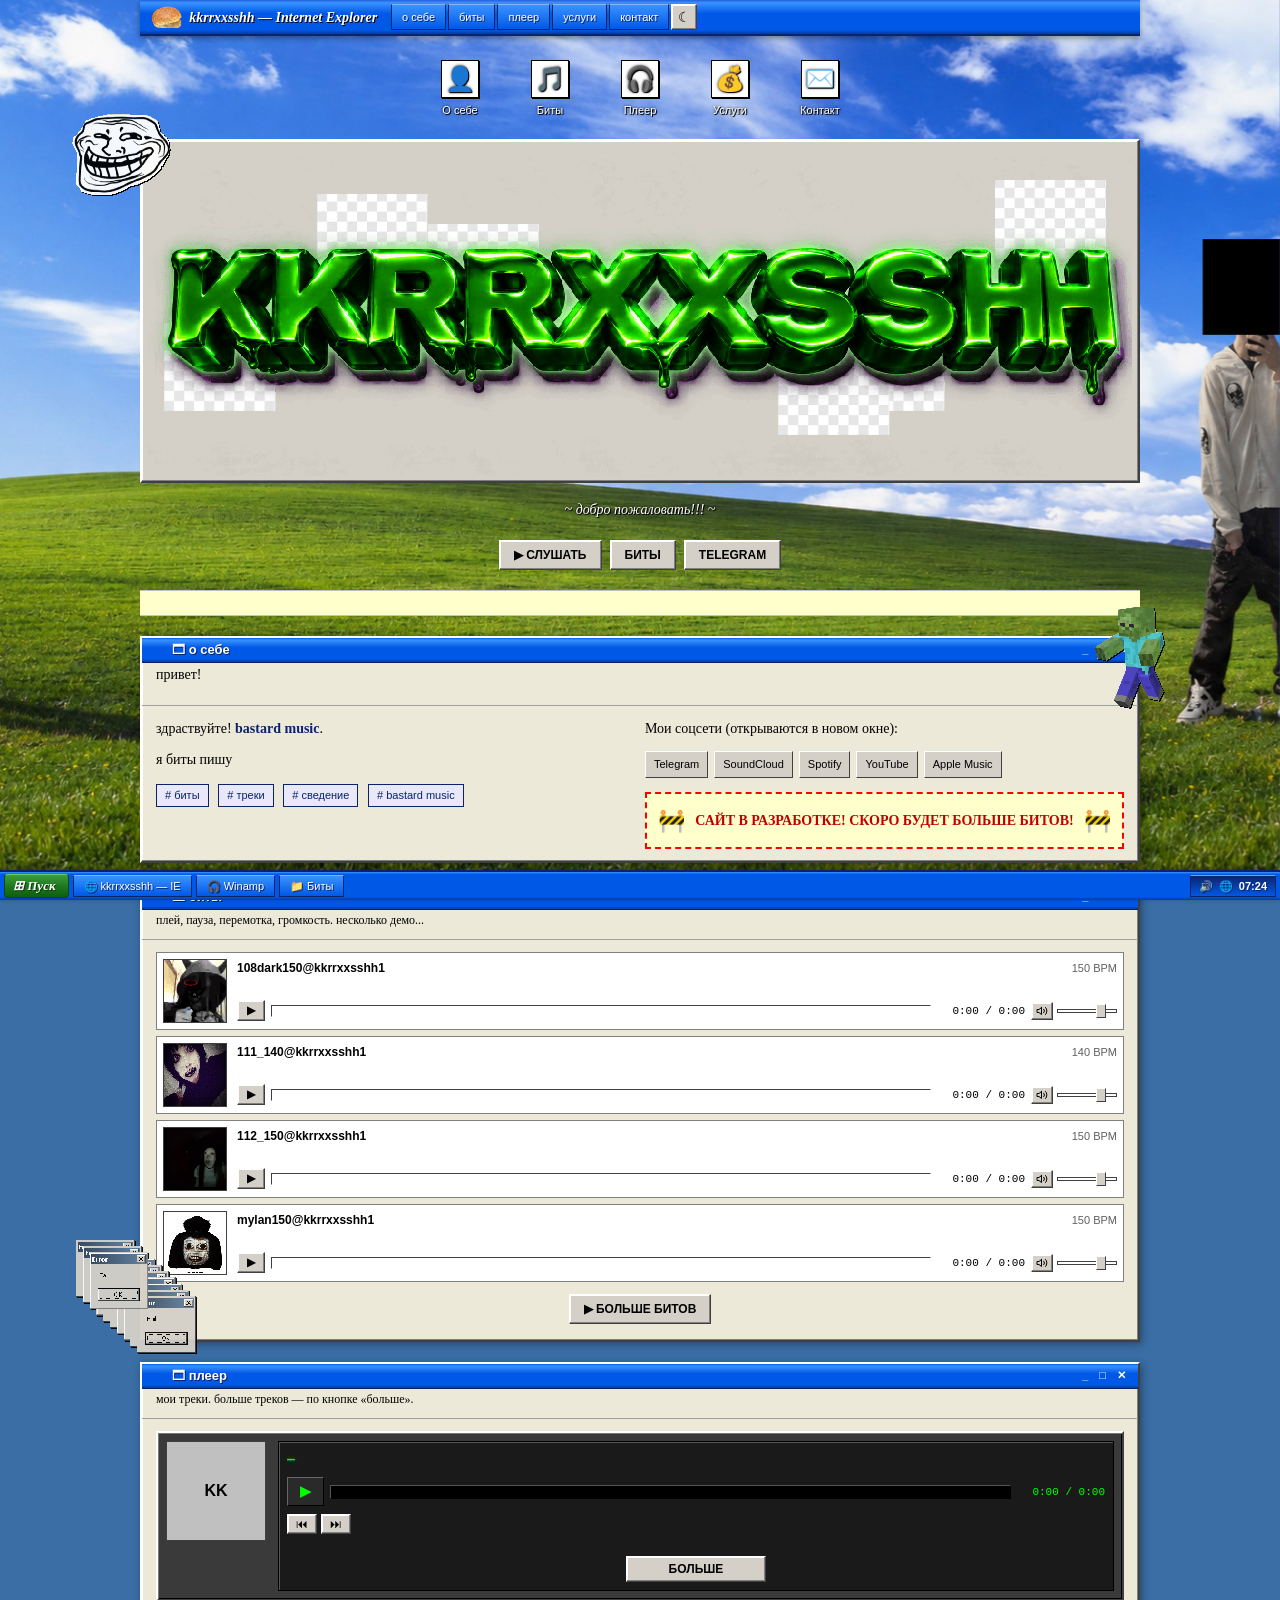
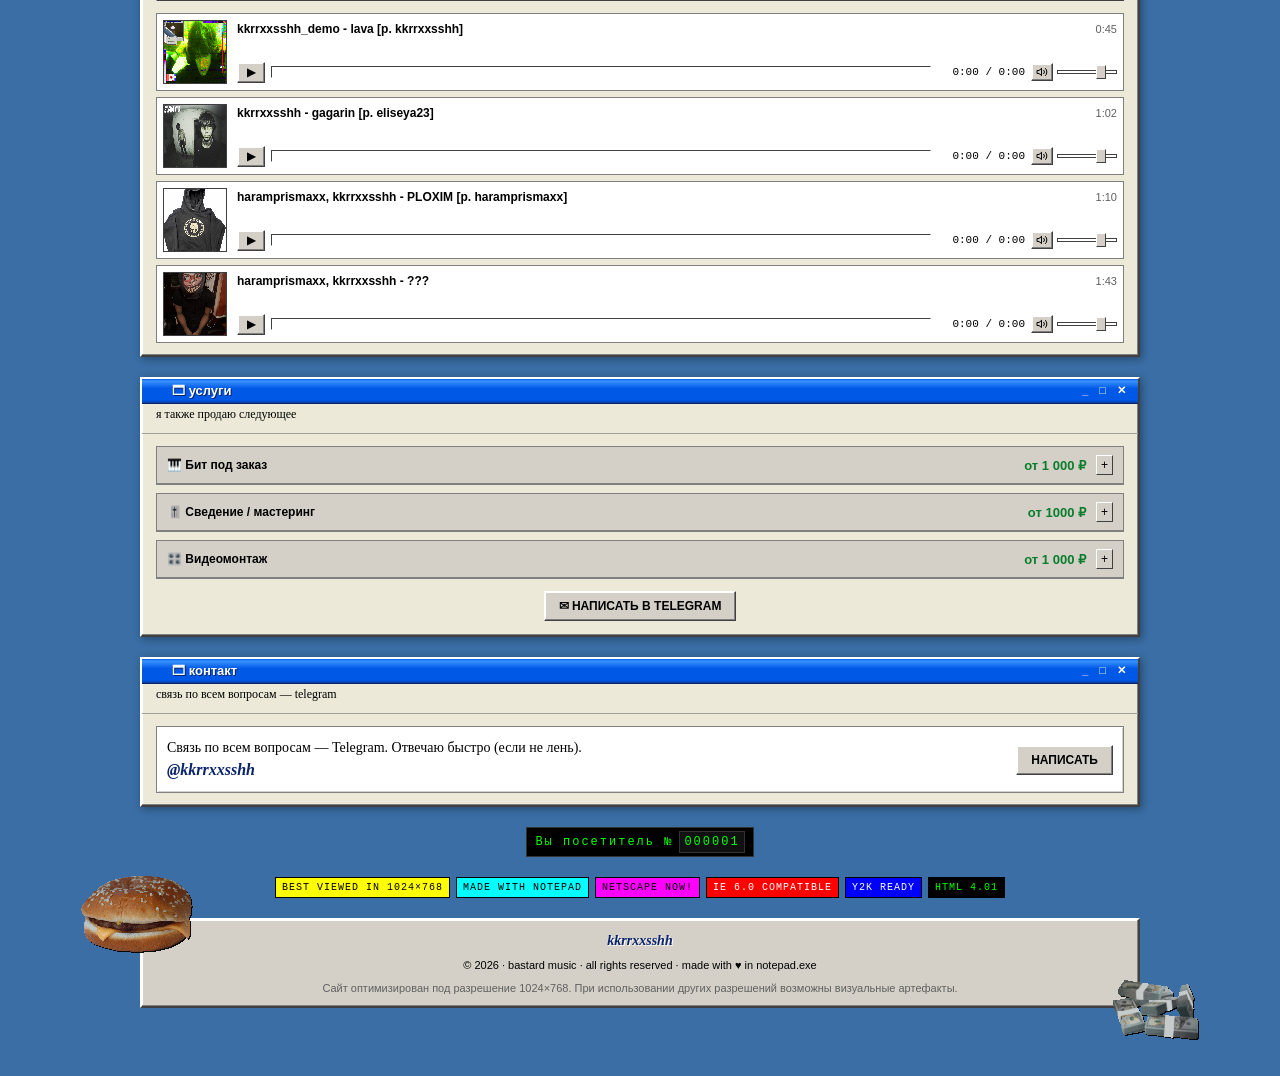
==== commit bf6bcf07: "Update index.html" ====
--- a/index.html
+++ b/index.html
@@ -102,8 +102,8 @@
       </div>
       <div class="grid cols-2">
         <div>
-          <p>Мне 20 лет, я пишу биты и треки. Состою в лейбле <strong>bastard music</strong>.</p>
-          <p>Несколько моих битов есть ниже!</p>
+          <p>здраствуйте! <strong>bastard music</strong>.</p>
+          <p>я биты пишу</p>
           <div style="margin-top:14px">
             <span class="tag"># биты</span>
             <span class="tag"># треки</span>
@@ -504,4 +504,4 @@
 <script src="theme.js"></script>
 <script src="script.js"></script>
 </body>
-</html>+</html>
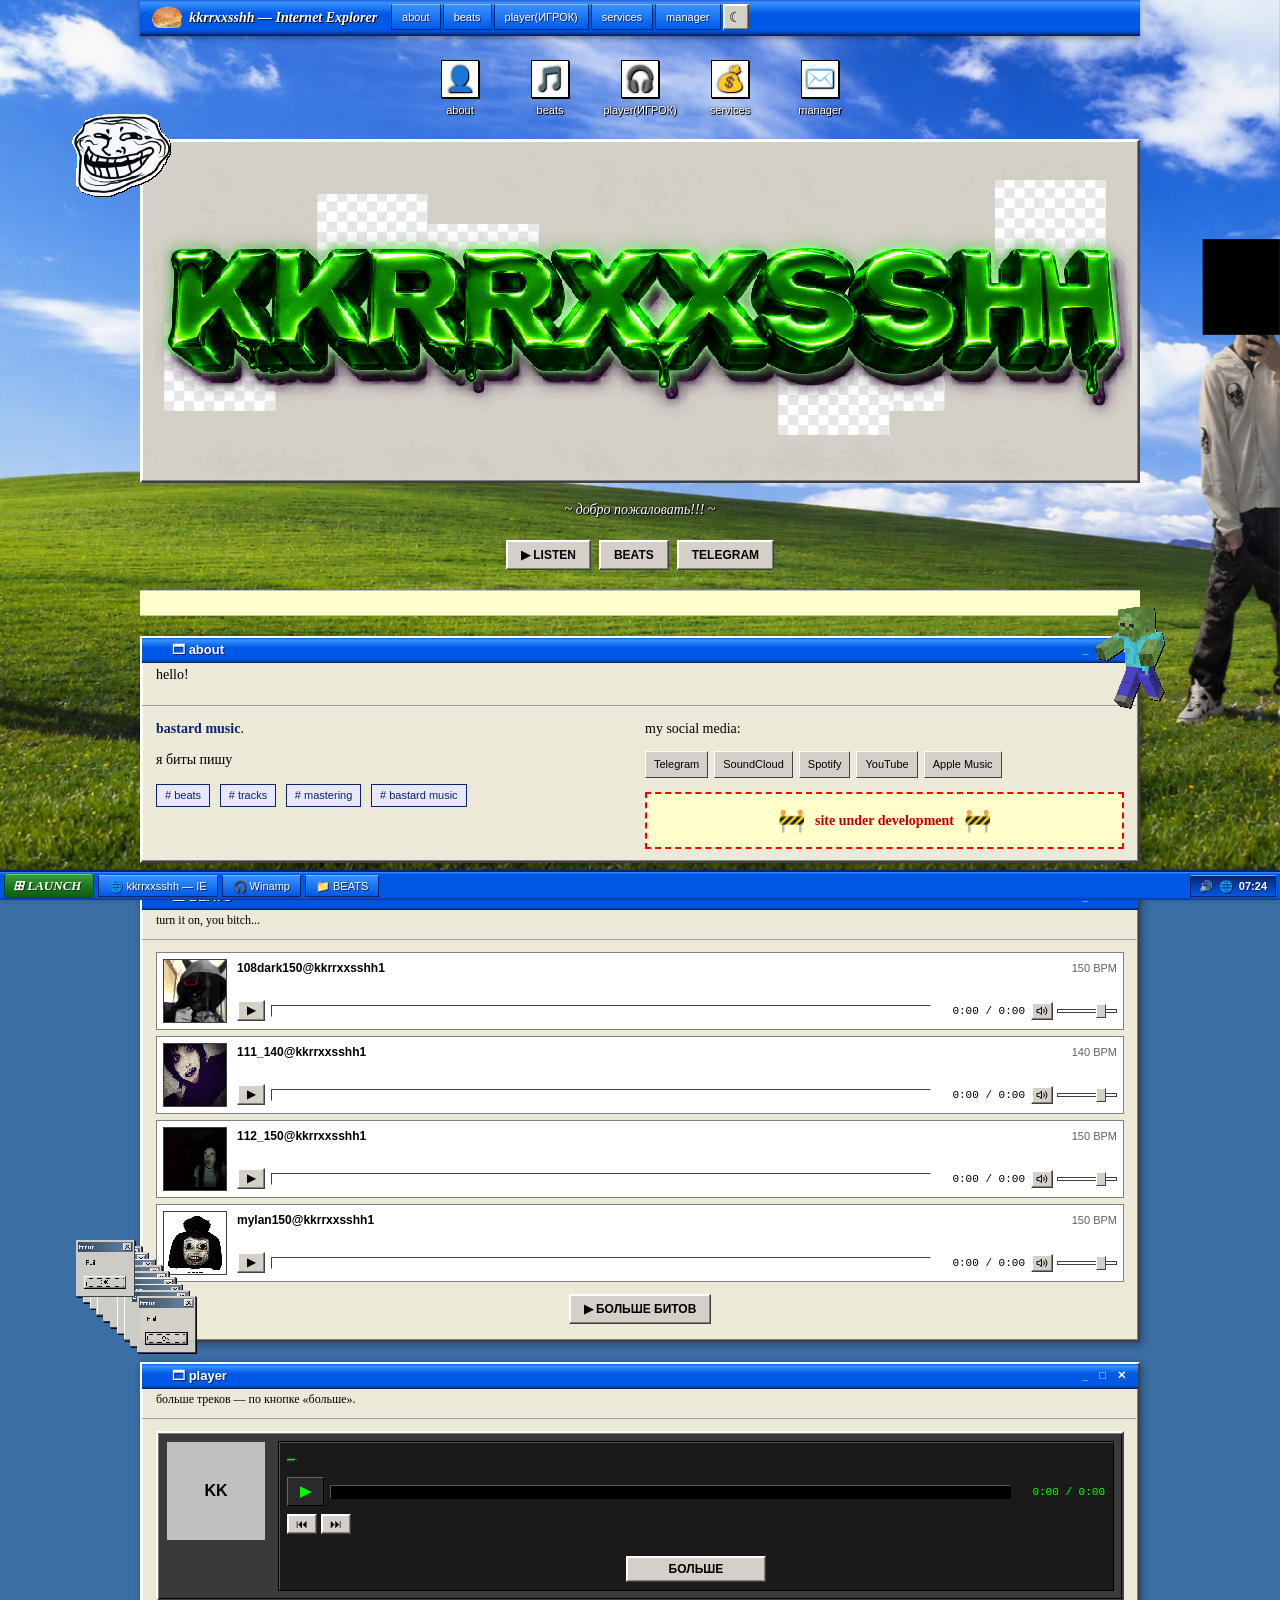
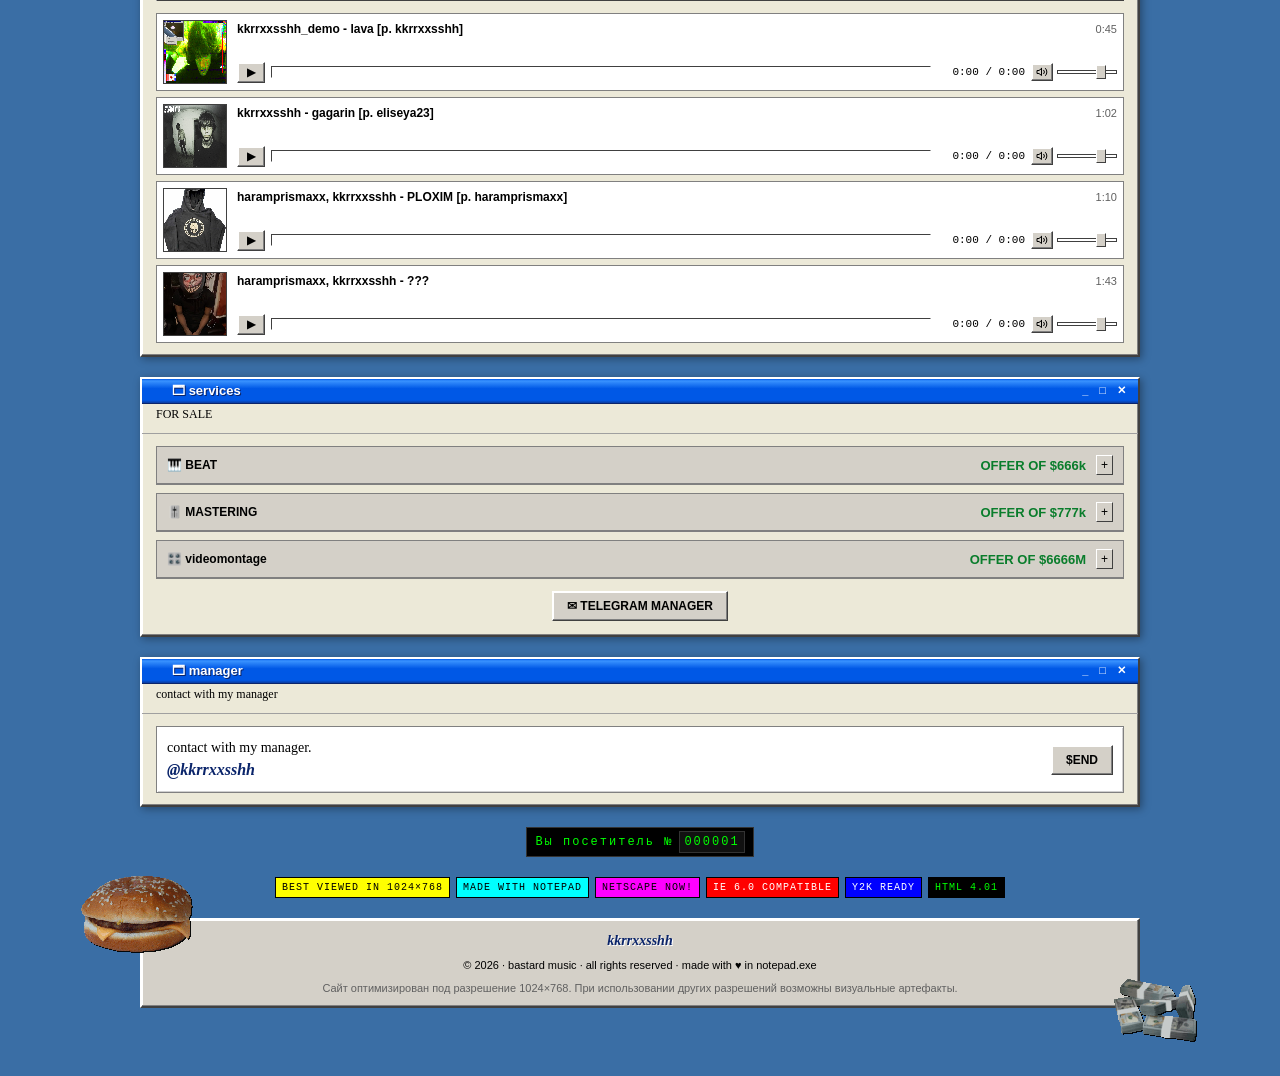
==== commit 1c8648f3: "Update index.html" ====
--- a/index.html
+++ b/index.html
@@ -3,7 +3,7 @@
 <head>
 <meta charset="UTF-8" />
 <meta name="viewport" content="width=device-width, initial-scale=1.0" />
-<title>★ kkrrxxsshh ★ beats & tracks ★</title>
+<title>★ kkrrxxsshh ★ beats & etc... ★</title>
 <meta name="description" content="kkrrxxsshh — музыкальный исполнитель и битмейкер. Биты, треки, услуги. Bastard Music." />
 <link rel="stylesheet" href="styles.css">
 <link rel="stylesheet" href="dark-theme.css">
@@ -49,14 +49,14 @@
         <span>kkrrxxsshh — Internet Explorer</span>
       </a>
       <div class="nav-links" id="navLinks">
-        <a href="#about">о себе</a>
-        <a href="#beats">биты</a>
-        <a href="#music">плеер</a>
-        <a href="#services">услуги</a>
-        <a href="#contact">контакт</a>
+        <a href="#about">about</a>
+        <a href="#beats">beats</a>
+        <a href="#music">player(ИГРОК)</a>
+        <a href="#services">services</a>
+        <a href="#contact">manager</a>
         <button class="theme-toggle" id="themeToggle" type="button" aria-label="Сменить тему">☾</button>
 <button class="secret-games-btn" id="secretGamesBtn" type="button" hidden
-        onclick="location.href='games.html'">⛧ ВОЙТИ ⛧</button>
+        onclick="location.href='games.html'">⛧ JOIN ⛧</button>
       </div>
       <button class="burger" id="burger" aria-label="Меню" type="button"><span></span><span></span><span></span></button>
     </nav>
@@ -67,11 +67,11 @@
     <!-- ===== HERO ===== -->
     <div class="hero">
       <div class="desktop-icons">
-        <a class="dicon" href="#about"><span class="ico">👤</span><span>О себе</span></a>
-        <a class="dicon" href="#beats"><span class="ico">🎵</span><span>Биты</span></a>
-        <a class="dicon" href="#music"><span class="ico">🎧</span><span>Плеер</span></a>
-        <a class="dicon" href="#services"><span class="ico">💰</span><span>Услуги</span></a>
-        <a class="dicon" href="#contact"><span class="ico">✉️</span><span>Контакт</span></a>
+        <a class="dicon" href="#about"><span class="ico">👤</span><span>about</span></a>
+        <a class="dicon" href="#beats"><span class="ico">🎵</span><span>beats</span></a>
+        <a class="dicon" href="#music"><span class="ico">🎧</span><span>player(ИГРОК)</span></a>
+        <a class="dicon" href="#services"><span class="ico">💰</span><span>services</span></a>
+        <a class="dicon" href="#contact"><span class="ico">✉️</span><span>manager</span></a>
       </div>
 
       <div class="hero-content">
@@ -85,34 +85,34 @@
         <p class="sub">~ добро пожаловать!!! ~</p>
 
         <div class="hero-cta">
-          <a href="#music" class="btn">▶ СЛУШАТЬ</a>
-          <a href="#beats" class="btn">БИТЫ</a>
+          <a href="#music" class="btn">▶ LISTEN</a>
+          <a href="#beats" class="btn">BEATS</a>
           <a href="https://t.me/kkrrxxsshh1" target="_blank" rel="noopener" class="btn">TELEGRAM</a>
         </div>
       </div>
     </div>
 
-    <div class="marquee-wrap"><span>★★★ добро пожаловать на официальный сайт kkrrxxsshh ★★★ не забудь добавить сайт в закладки ★★★ лучший просмотр в 1024×768 ★★★ сайт оптимизирован под Netscape Navigator 4.0 ★★★</span></div>
+    <div class="marquee-wrap"><span>★★★ OTMIV BABOK ★★★ BASTARDMUSIC ★★★ сайт оптимизирован под Netscape Navigator 4.0 ★★★</span></div>
 
     <!-- ===== О СЕБЕ ===== -->
     <section id="about" class="about reveal">
       <div class="sec-head">
-        <h2>о себе</h2>
-        <p>привет!</p>
+        <h2>about</h2>
+        <p>hello!</p>
       </div>
       <div class="grid cols-2">
         <div>
-          <p>здраствуйте! <strong>bastard music</strong>.</p>
+          <p> <strong>bastard music</strong>.</p>
           <p>я биты пишу</p>
           <div style="margin-top:14px">
-            <span class="tag"># биты</span>
-            <span class="tag"># треки</span>
-            <span class="tag"># сведение</span>
+            <span class="tag"># beats</span>
+            <span class="tag"># tracks</span>
+            <span class="tag"># mastering</span>
             <span class="tag"># bastard music</span>
           </div>
         </div>
         <div>
-          <p class="small muted">Мои соцсети (открываются в новом окне):</p>
+          <p class="small muted">my social media:</p>
           <div class="socials">
             <a class="soc" href="https://t.me/kkrrxxsshh1" target="_blank" rel="noopener">Telegram</a>
             <a class="soc" href="https://soundcloud.com/trashcontent" target="_blank" rel="noopener">SoundCloud</a>
@@ -121,7 +121,7 @@
             <a class="soc" href="https://music.apple.com/us/artist/kkrrxxsshh/1723590815?l=ru" target="_blank" rel="noopener">Apple Music</a>
           </div>
           <div class="under-construction" style="margin-top:14px">
-            <span class="cone">🚧</span><span>САЙТ В РАЗРАБОТКЕ! СКОРО БУДЕТ БОЛЬШЕ БИТОВ!</span><span class="cone">🚧</span>
+            <span class="cone">🚧</span><span>site under development</span><span class="cone">🚧</span>
           </div>
         </div>
       </div>
@@ -130,8 +130,8 @@
     <!-- ===== БИТЫ ===== -->
     <section id="beats" class="reveal">
       <div class="sec-head">
-        <h2>биты</h2>
-        <p>плей, пауза, перемотка, громкость. несколько демо...</p>
+        <h2>BEATS</h2>
+        <p>turn it on, you bitch...</p>
       </div>
 
       <div class="audio-list" id="beatsList">
@@ -241,8 +241,8 @@
     <!-- ===== ПЛЕЕР ===== -->
     <section id="music" class="reveal">
       <div class="sec-head">
-        <h2>плеер</h2>
-        <p>мои треки. больше треков — по кнопке «больше».</p>
+        <h2>player</h2>
+        <p>больше треков — по кнопке «больше».</p>
       </div>
 
       <div class="player-card">
@@ -386,7 +386,7 @@
             <button class="xp-close" type="button" data-close aria-label="Закрыть">✕</button>
           </div>
           <div class="modal-body">
-            <h3>Выбери площадку:</h3>
+            <h3>choose a platform:</h3>
             <p class="modal-sub">Откроется в новой вкладке браузера.</p>
             <div class="platforms">
               <a class="plat" href="https://t.me/kkrrxxsshh1" target="_blank" rel="noopener"><span class="plat-ico">$</span> Telegram</a>
@@ -406,59 +406,59 @@
     <!-- ===== УСЛУГИ ===== -->
     <section id="services" class="reveal">
       <div class="sec-head">
-        <h2>услуги</h2>
-        <p>я также продаю следующее</p>
+        <h2>services</h2>
+        <p>FOR SALE</p>
       </div>
 
       <div class="grid" style="gap:8px">
         <div class="service">
           <div class="service-head">
-            <h4>🎹 Бит под заказ</h4>
-            <div class="right"><span class="price">от 1 000 ₽</span><span class="arrow-svc">+</span></div>
+            <h4>🎹 BEAT</h4>
+            <div class="right"><span class="price">OFFER OF $666k</span><span class="arrow-svc">+</span></div>
           </div>
           <div class="service-body">
-            <p>Ну конечно же биты! Это самое главное, ты можешь посмотреть полный каталог битов в моем ТГК:@kkrrxxsshh1 и ознакомиться с ценами по самому ПЕРВОМУ закрепленному сообщеню</p>
+            <p>TGK:@kkrrxxsshh1</p>
           </div>
         </div>
 
         <div class="service">
           <div class="service-head">
-            <h4>🎚️ Сведение / мастеринг</h4>
-            <div class="right"><span class="price">от 1000 ₽</span><span class="arrow-svc">+</span></div>
+            <h4>🎚️ MASTERING</h4>
+            <div class="right"><span class="price">OFFER OF $777k</span><span class="arrow-svc">+</span></div>
           </div>
           <div class="service-body">
-            <p>Грязный и плотный звук, андерграунд. Все обсуждаем в лс в ТГ!</p>
+            <p>underground sound</p>
           </div>
         </div>
 
         <div class="service">
           <div class="service-head">
-            <h4>🎛️ Видеомонтаж</h4>
-            <div class="right"><span class="price">от 1 000 ₽</span><span class="arrow-svc">+</span></div>
+            <h4>🎛️ videomontage</h4>
+            <div class="right"><span class="price">OFFER OF $6666M</span><span class="arrow-svc">+</span></div>
           </div>
           <div class="service-body">
-            <p>Сделаю крутой монтаж для клипа//сниппета! Также в ТГ!</p>
+            <p>fucked-up editing</p>
           </div>
         </div>
       </div>
 
       <div class="more-wrap" style="padding:0 14px 14px">
-        <a href="https://t.me/kkrrxxsshh" target="_blank" rel="noopener" class="btn">✉ НАПИСАТЬ В TELEGRAM</a>
+        <a href="https://t.me/kkrrxxsshh" target="_blank" rel="noopener" class="btn">✉ TELEGRAM MANAGER</a>
       </div>
     </section>
 
     <!-- ===== КОНТАКТ ===== -->
     <section id="contact" class="reveal">
       <div class="sec-head">
-        <h2>контакт</h2>
-        <p>связь по всем вопросам — telegram</p>
+        <h2>manager</h2>
+        <p>contact with my manager</p>
       </div>
       <div class="card" style="display:flex;flex-wrap:wrap;justify-content:space-between;align-items:center;gap:14px">
         <div>
-          <p style="font-family:'Times New Roman',serif;font-size:14px;color:#000">Связь по всем вопросам — Telegram. Отвечаю быстро (если не лень).</p>
+          <p style="font-family:'Times New Roman',serif;font-size:14px;color:#000">contact with my manager.</p>
           <strong style="font-family:'Times New Roman',serif;font-style:italic;color:#0a246a;font-size:16px">@kkrrxxsshh</strong>
         </div>
-        <a href="https://t.me/kkrrxxsshh" target="_blank" rel="noopener" class="btn">НАПИСАТЬ</a>
+        <a href="https://t.me/kkrrxxsshh" target="_blank" rel="noopener" class="btn">$END</a>
       </div>
     </section>
 
@@ -486,11 +486,11 @@
 
 <!-- ===== XP TASKBAR ===== -->
 <div class="xp-taskbar">
-  <div class="xp-start">⊞ Пуск</div>
+  <div class="xp-start">⊞ LAUNCH</div>
   <div class="xp-tasks">
     <a class="xp-task" href="#top">🌐 kkrrxxsshh — IE</a>
     <a class="xp-task" href="#music">🎧 Winamp</a>
-    <a class="xp-task" href="#beats">📁 Биты</a>
+    <a class="xp-task" href="#beats">📁 BEATS</a>
   </div>
   <div class="xp-tray">
     <span>🔊</span>
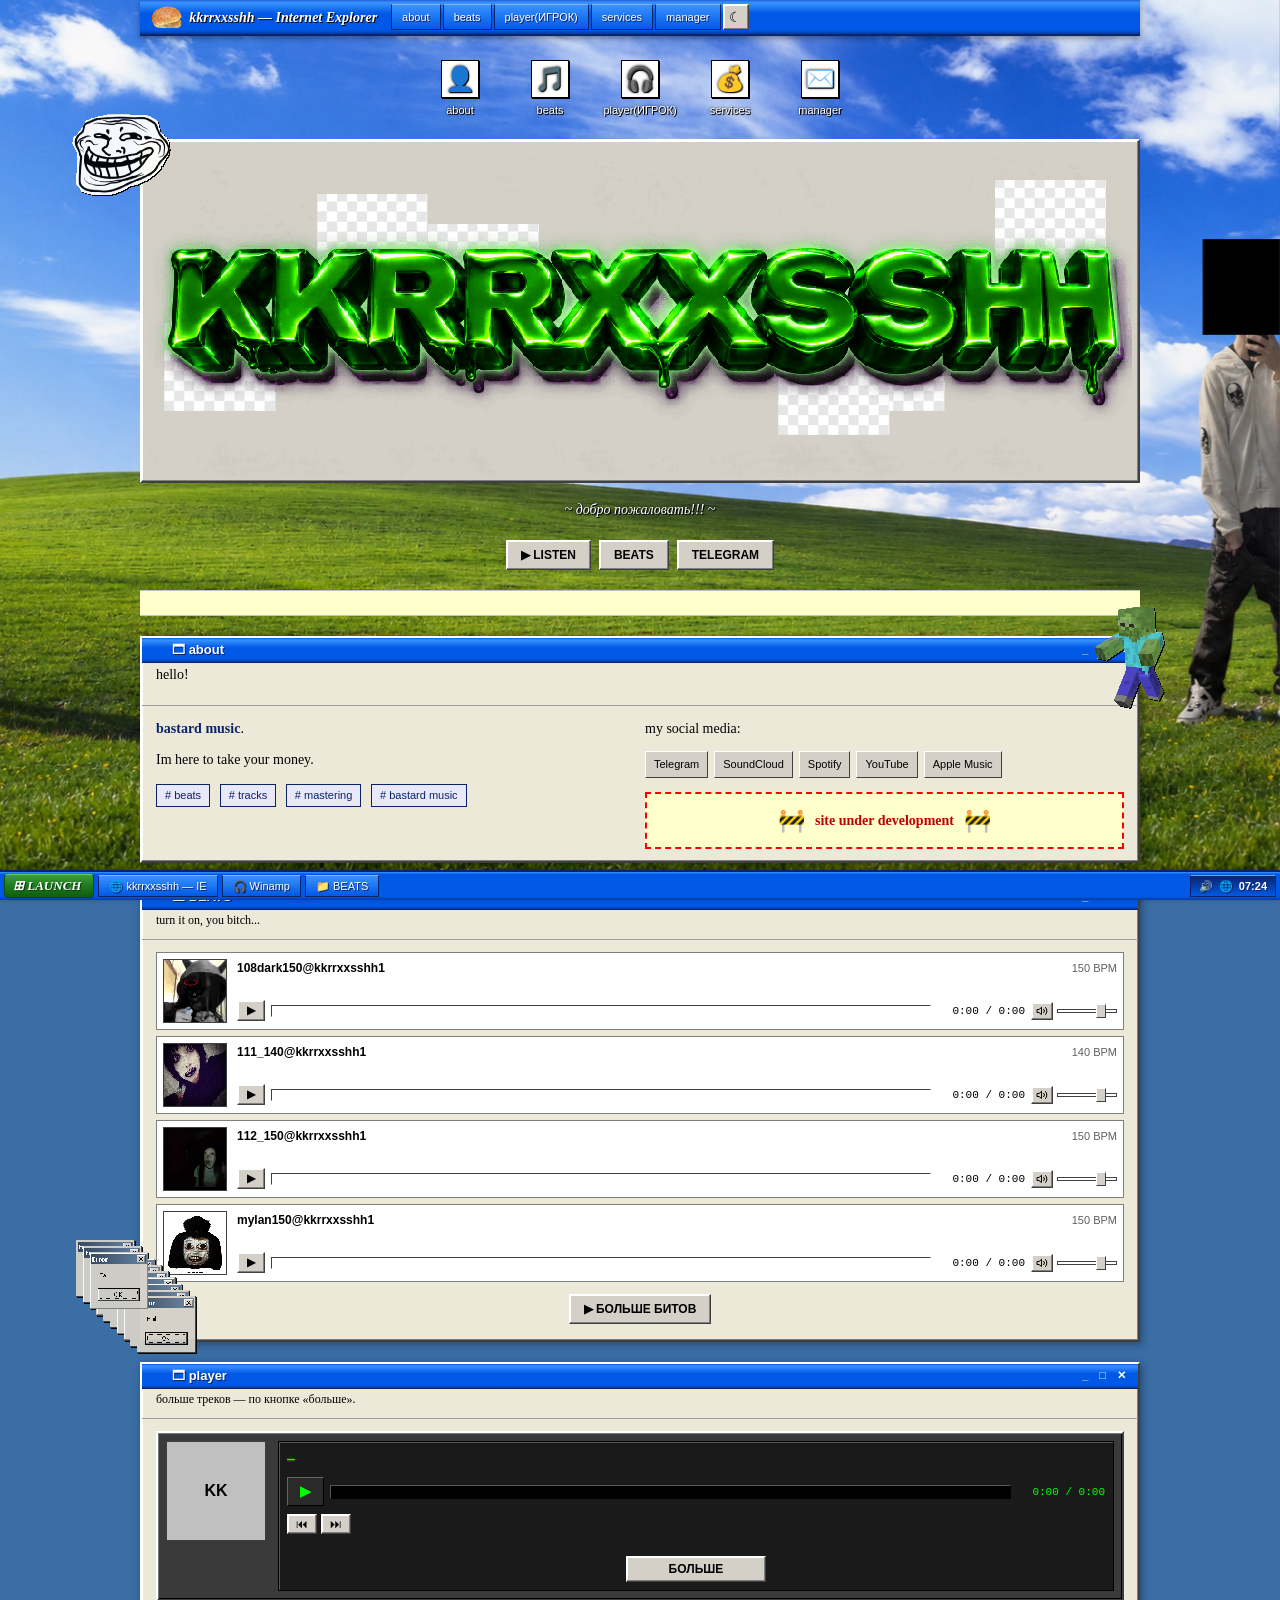
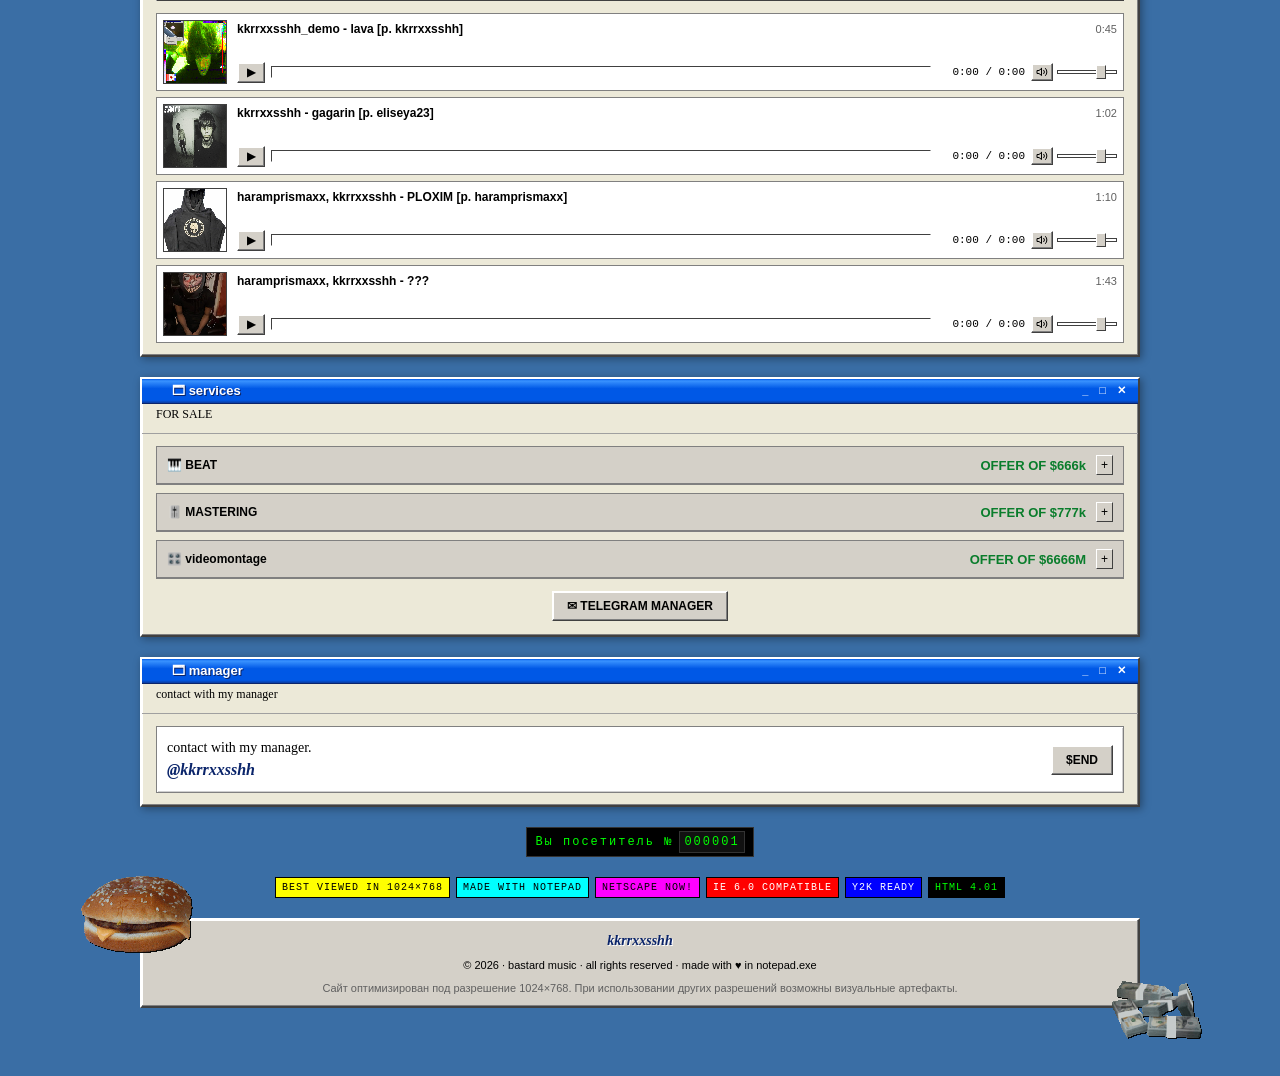
==== commit e228e1ca: "Update index.html" ====
--- a/index.html
+++ b/index.html
@@ -103,7 +103,7 @@
       <div class="grid cols-2">
         <div>
           <p> <strong>bastard music</strong>.</p>
-          <p>я биты пишу</p>
+          <p>Im here to take your money.</p>
           <div style="margin-top:14px">
             <span class="tag"># beats</span>
             <span class="tag"># tracks</span>
